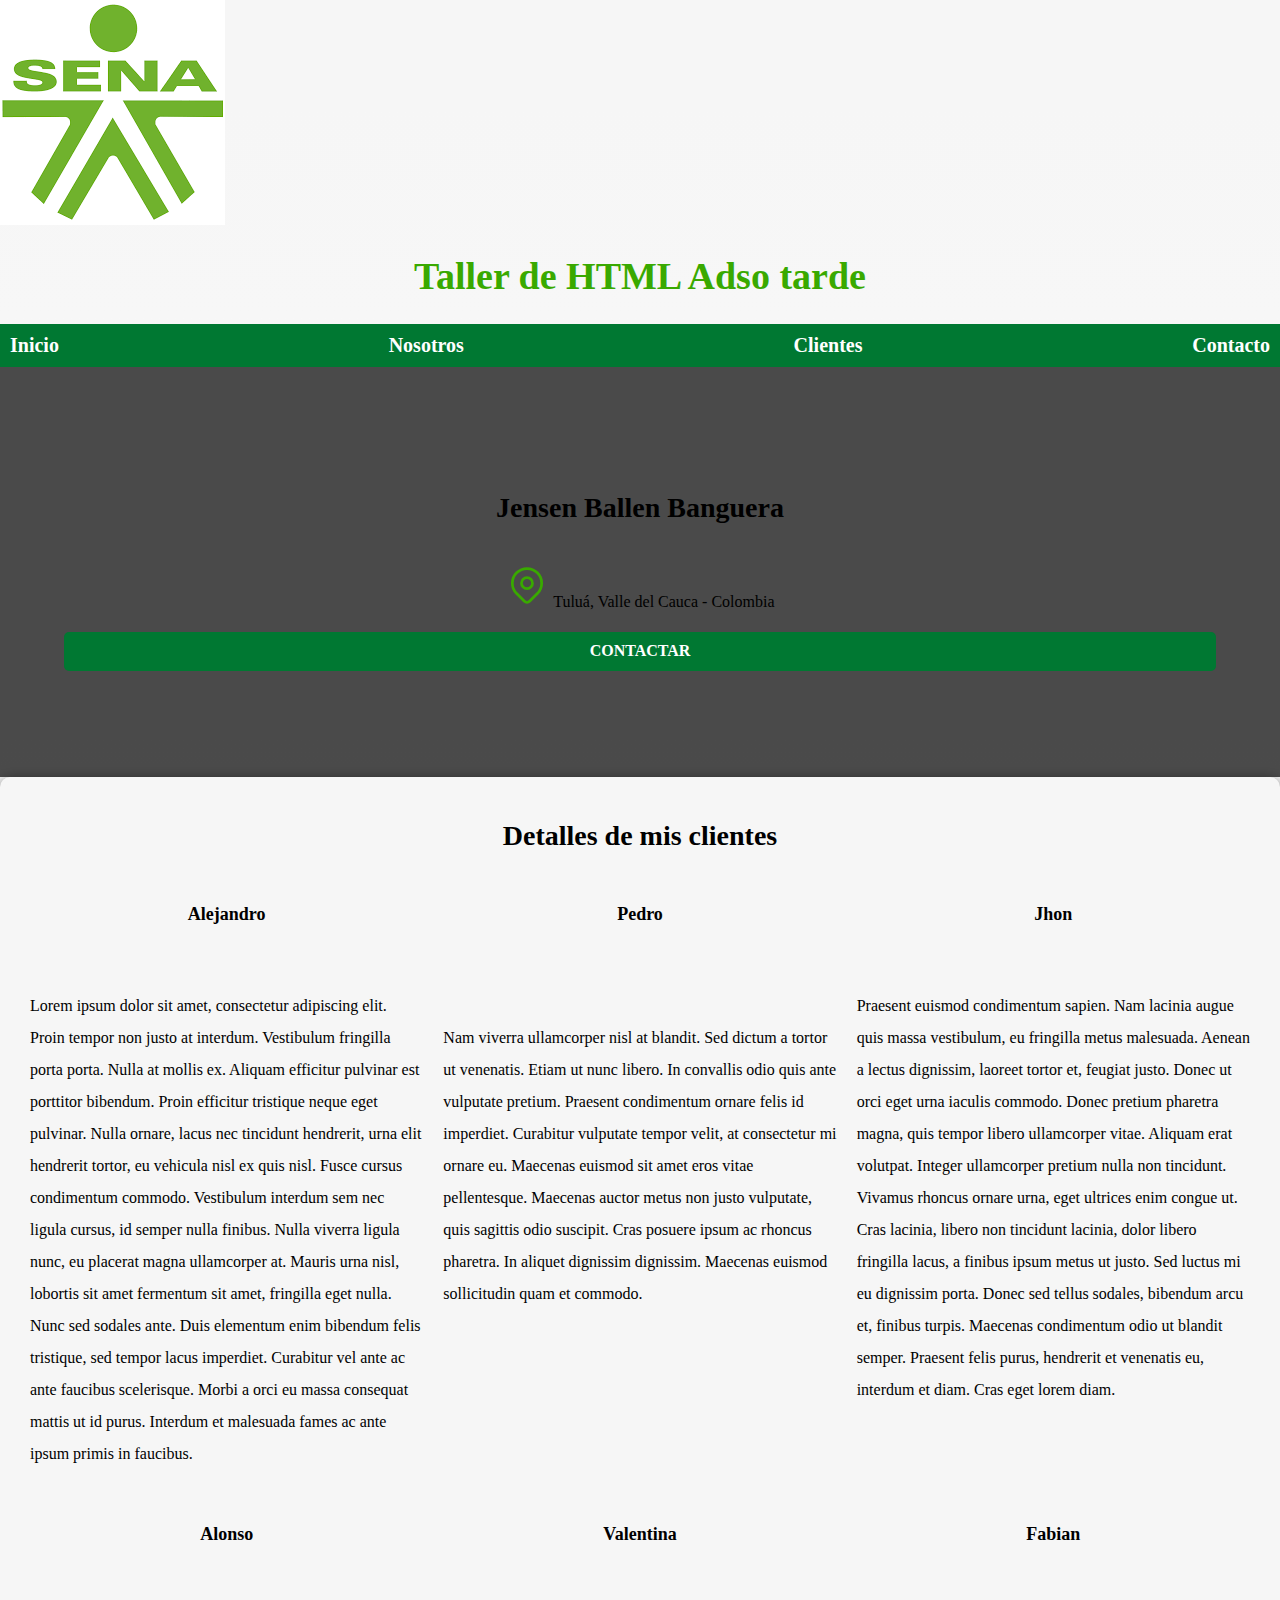
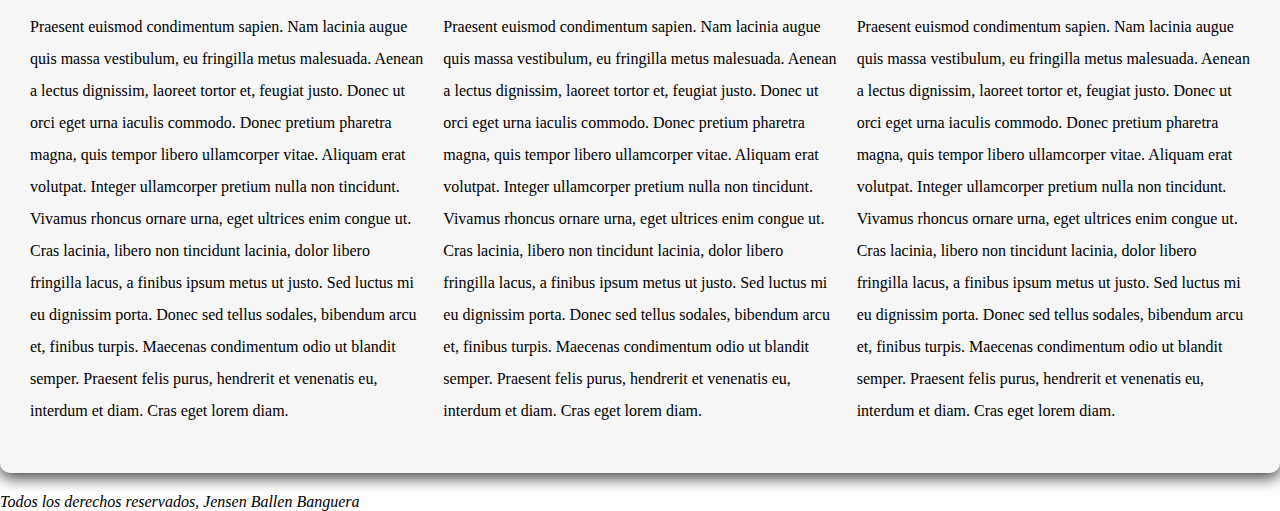
==== clientes.html @ 3464af14 "sena" ====
<!DOCTYPE html>
<html lang="en">

<head>
    <meta charset="UTF-8" />
    <meta name="viewport" content="width=device-width, initial-scale=1.0" />
    <title>HTML-AdsoT</title>
    <link rel="preload" href="css/style.css" as="style">
    <link rel="preload" href="css/normalize.css" as="style">
    <link rel="stylesheet" href="css/normalize.css">
    <link rel="stylesheet" href="css/style.css">
    <link rel="preconnect" href="https://fonts.googleapis.com">
    <link rel="preconnect" href="https://fonts.gstatic.com" crossorigin>
    <link href="https://fonts.googleapis.com/css2?family=Work+Sans:ital,wght@0,100..900;1,100..900&display=swap"
        rel="stylesheet">
</head>

<body>
    <header>
        <!--SE CONTINÚAN CON FORMULARIOS PARA EL VIERNES 13-->
        <img src="img/sena.png" alt="Logo_sena">
        <!--Encabezado-->
        <h1 class="titulo">Taller de HTML Adso tarde</h1>
    </header>
    <div class="nav-bg">
        <!--Barra de navegación-->
        <nav class="navegacion-principal contenedor">
            <a href="index.html">Inicio</a>
            <a href="nosotros.html">Nosotros</a>
            <a href="clientes.html">Clientes</a>
            <a href="contacto.html">Contacto</a>
        </nav>
    </div>
    <section class="fondo">
        <div class="contenido-fondo">
            <h2>Jensen Ballen Banguera</h2>
            <div class="ubicacion">
                <p>
                    <svg xmlns="http://www.w3.org/2000/svg" class="icon icon-tabler icon-tabler-map-pin" width="44"
                        height="44" viewBox="0 0 24 24" stroke-width="1.5" stroke="#39a900" fill="none"
                        stroke-linecap="round" stroke-linejoin="round">
                        <path stroke="none" d="M0 0h24v24H0z" fill="none" />
                        <path d="M9 11a3 3 0 1 0 6 0a3 3 0 0 0 -6 0" />
                        <path d="M17.657 16.657l-4.243 4.243a2 2 0 0 1 -2.827 0l-4.244 -4.243a8 8 0 1 1 11.314 0z" />
                    </svg>
                    Tuluá, Valle del Cauca - Colombia
                </p>
            </div>
            <a class="boton" href="#">Contactar</a>
    </section>
    </div>
    <!--Principal-->
    <main class="contenedor sombra">
        <h2>Detalles de mis clientes</h2>
        <div class="servicios">
            <section class="servicio">
                <h3>Alejandro</h3>
                <p>
                </p>
                <p>
                    Lorem ipsum dolor sit amet, consectetur adipiscing elit. Proin tempor non
                    justo at interdum. Vestibulum fringilla porta porta. Nulla at mollis ex.
                    Aliquam efficitur pulvinar est porttitor bibendum. Proin efficitur
                    tristique neque eget pulvinar. Nulla ornare, lacus nec tincidunt
                    hendrerit, urna elit hendrerit tortor, eu vehicula nisl ex quis nisl.
                    Fusce cursus condimentum commodo. Vestibulum interdum sem nec ligula
                    cursus, id semper nulla finibus. Nulla viverra ligula nunc, eu placerat
                    magna ullamcorper at. Mauris urna nisl, lobortis sit amet fermentum sit
                    amet, fringilla eget nulla. Nunc sed sodales ante. Duis elementum enim
                    bibendum felis tristique, sed tempor lacus imperdiet. Curabitur vel ante
                    ac ante faucibus scelerisque. Morbi a orci eu massa consequat mattis ut id
                    purus. Interdum et malesuada fames ac ante ipsum primis in faucibus.
                </p>
            </section>
            <section class="servicio">
                <h3>Pedro</h3>
                <p>
                </p>
                </svg>
                </p>
                <p>Nam viverra ullamcorper nisl at blandit. Sed dictum a tortor ut venenatis. Etiam ut nunc libero. In
                    convallis
                    odio quis ante vulputate pretium. Praesent condimentum ornare felis id imperdiet. Curabitur
                    vulputate
                    tempor
                    velit, at consectetur mi ornare eu. Maecenas euismod sit amet eros vitae pellentesque. Maecenas
                    auctor
                    metus
                    non
                    justo vulputate, quis sagittis odio suscipit. Cras posuere ipsum ac rhoncus pharetra. In aliquet
                    dignissim
                    dignissim. Maecenas euismod sollicitudin quam et commodo.</p>
            </section>
            <section class="servicio">
                <h3>Jhon</h3>
                <p>
                </p>
                <p>Praesent euismod condimentum sapien. Nam lacinia augue quis massa vestibulum, eu fringilla metus
                    malesuada.
                    Aenean a lectus dignissim, laoreet tortor et, feugiat justo. Donec ut orci eget urna iaculis
                    commodo.
                    Donec
                    pretium pharetra magna, quis tempor libero ullamcorper vitae. Aliquam erat volutpat. Integer
                    ullamcorper
                    pretium
                    nulla non tincidunt. Vivamus rhoncus ornare urna, eget ultrices enim congue ut. Cras lacinia, libero
                    non
                    tincidunt lacinia, dolor libero fringilla lacus, a finibus ipsum metus ut justo. Sed luctus mi eu
                    dignissim
                    porta. Donec sed tellus sodales, bibendum arcu et, finibus turpis. Maecenas condimentum odio ut
                    blandit
                    semper.
                    Praesent felis purus, hendrerit et venenatis eu, interdum et diam. Cras eget lorem diam.</p>
            </section>
            <section class="servicio">
                <h3>Alonso</h3>
                <p>
                </p>
                <p>Praesent euismod condimentum sapien. Nam lacinia augue quis massa vestibulum, eu fringilla metus
                    malesuada.
                    Aenean a lectus dignissim, laoreet tortor et, feugiat justo. Donec ut orci eget urna iaculis
                    commodo.
                    Donec
                    pretium pharetra magna, quis tempor libero ullamcorper vitae. Aliquam erat volutpat. Integer
                    ullamcorper
                    pretium
                    nulla non tincidunt. Vivamus rhoncus ornare urna, eget ultrices enim congue ut. Cras lacinia, libero
                    non
                    tincidunt lacinia, dolor libero fringilla lacus, a finibus ipsum metus ut justo. Sed luctus mi eu
                    dignissim
                    porta. Donec sed tellus sodales, bibendum arcu et, finibus turpis. Maecenas condimentum odio ut
                    blandit
                    semper.
                    Praesent felis purus, hendrerit et venenatis eu, interdum et diam. Cras eget lorem diam.</p>
            </section>
            <section class="servicio">
                <h3>Valentina</h3>
                <p>
                </p>
                <p>Praesent euismod condimentum sapien. Nam lacinia augue quis massa vestibulum, eu fringilla metus
                    malesuada.
                    Aenean a lectus dignissim, laoreet tortor et, feugiat justo. Donec ut orci eget urna iaculis
                    commodo.
                    Donec
                    pretium pharetra magna, quis tempor libero ullamcorper vitae. Aliquam erat volutpat. Integer
                    ullamcorper
                    pretium
                    nulla non tincidunt. Vivamus rhoncus ornare urna, eget ultrices enim congue ut. Cras lacinia, libero
                    non
                    tincidunt lacinia, dolor libero fringilla lacus, a finibus ipsum metus ut justo. Sed luctus mi eu
                    dignissim
                    porta. Donec sed tellus sodales, bibendum arcu et, finibus turpis. Maecenas condimentum odio ut
                    blandit
                    semper.
                    Praesent felis purus, hendrerit et venenatis eu, interdum et diam. Cras eget lorem diam.</p>
            </section>
            <section class="servicio">
                <h3>Fabian</h3>
                <p>
                </p>
                <p>Praesent euismod condimentum sapien. Nam lacinia augue quis massa vestibulum, eu fringilla metus
                    malesuada.
                    Aenean a lectus dignissim, laoreet tortor et, feugiat justo. Donec ut orci eget urna iaculis
                    commodo.
                    Donec
                    pretium pharetra magna, quis tempor libero ullamcorper vitae. Aliquam erat volutpat. Integer
                    ullamcorper
                    pretium
                    nulla non tincidunt. Vivamus rhoncus ornare urna, eget ultrices enim congue ut. Cras lacinia, libero
                    non
                    tincidunt lacinia, dolor libero fringilla lacus, a finibus ipsum metus ut justo. Sed luctus mi eu
                    dignissim
                    porta. Donec sed tellus sodales, bibendum arcu et, finibus turpis. Maecenas condimentum odio ut
                    blandit
                    semper.
                    Praesent felis purus, hendrerit et venenatis eu, interdum et diam. Cras eget lorem diam.</p>
            </section>
            <!--Sección formulario-->
    </main>
    <!--Footer-->
    <footer>
        <i>Todos los derechos reservados, Jensen Ballen Banguera</i>
    </footer>
</body>
</html>
---- css/style.css ----
/*Pseudo-clases*/
:root {
    --blanco: #ffffff;
    --negro: #000000;
    --primario: #39a900;
    --secundario: #007832;
    --gris: #f6f6f6;
    --fuente-principal: 3.8rem;
}

html {
    font-size: 62.5%;
    box-sizing: border-box;
    scroll-snap-type: y mandatory;
}

*,
*:before,
*:after {
    box-sizing: inherit;
}

body {
    font-size: 16px;
    /* background-color: var(--primario); */
    background-image: linear-gradient(to bottom, var(--gris) 5%, var(--blanco) 95%);
}

h1 {
    color: var(--primario);
    text-align: center;
    font-size: 3.8rem;
}

h2 {
    font-size: 2.8rem;
}

h3 {
    font-size: 1.8rem;
}

h1,
h2,
h3 {
    text-align: center;
}

p {}



h3 {
    color: var(--negro);
}

span {
    font-size: 2rem;
    /*1rem = 10px*/
    color: var(--secundario);
}

/* .titulo{
    text-align: center;
    font-size: 3.8rem;
    color: var(--primario);
    font-family: "Work Sans", sans-serif;
} */

.titulo span {
    font-size: 2rem;
}

.navegacion-principal {
    background-color: var(--secundario);
    padding: 1rem;
    display: flex;
    flex-direction: column;
    align-items: center;
    /* justify-content: space-between; */
}

.navegacion-principal a {
    display: block;
    color: var(--blanco);
    text-decoration: none;
    font-size: 2rem;
    font-weight: bold;
}

.navegacion-principal a:hover {
    background-color: var(--primario);
    color: var(--negro);
}


.contenedor {
    max-width: 100%;
    /* margin-top: 0;
    margin-right: auto;
    margin-bottom: 0;
    margin-left: auto;
    margin: 0, auto, 0, auto;*/
    margin: 0, auto;
}

.nav-bg {
    background-color: var(--secundario);
}

.fondo {
    background-image: url(../img/senaclem.jpg);
    background-repeat: no-repeat;
    background-size: cover;
    height: 410px;
    position: relative;
    top: 0;
}

.contenido-fondo {
    position: absolute;
    background-color: rgba(0, 0, 0, 0.7);
    /*para navegadores viejos*/
    background-color: rgba(0 0 0 / 70%);
    /*Esta forma es similar a la anterior 
    pero esta es para los navegadores nuevos*/
    width: 100%;
    height: 100%;
    display: flex;
    flex-direction: column;
    align-items: center;
    justify-content: center;
}

.ubicacion {
    display: flex;
    align-items: flex-end;
}

.boton {
    background-color: var(--secundario);
    color: var(--blanco);
    padding: 1rem 3rem;
    text-decoration: none;
    text-transform: uppercase;
    font-weight: bold;
    border-radius: .5rem;
    width: 90%;
    text-align: center;
    margin: .5rem;
    border: none;
}

.boton:hover{
    cursor: pointer;
    background-color: var(--primario);
}

.emviar .boton{
    width: 100%;

}

.sombra {
    -webkit-box-shadow: 0px 5px 15px 0px rgba(0, 0, 0, 0.75);
    -moz-box-shadow: 0px 5px 15px 0px rgba(0, 0, 0, 0.75);
    box-shadow: 0px 5px 15px 0px rgba(0, 0, 0, 0.75);
    background-color: var(--gris);
    padding: 2rem;
    margin-bottom: 2rem;
    border-radius: 1rem;
}

.servicios {
    display: grid;
    /* grid-template-columns: 300px 300pc;
    grid-template-rows: 200px 800px; */
    /* grid: 500px 800px / 300px 300px;*/
    /*forma resumida para hacerlo */
    /* grid-template-columns: 33.3% 33.3% 33.3%;esta forma es para cada columna */
    /* grid-template-columns: 1fr 1fr 1fr; */
    /* grid-template-columns: repeat(3, 1fr); */
}

.servicio {
    display: flex;
    flex-direction: column;
    align-items: center;
    padding: 1rem;
}

.servicios .navegacion-principal .contacto{
    scroll-snap-align: center;
    scroll-snap-stop: always;
} 

.formulario {
    border: none;
    background-color: var(--blanco);
    width: min (60 rem, 100%);
    margin: 0 auto;
    padding: 2 rem;
    border-radius: 1rem;
}

.formulario legend {
    text-align: center;
    font-size: 1.8rem;
    text-transform: uppercase;
    font-weight: 700;
    margin-bottom: 2rem;
    color: var(--secundario);

}

.contenedor-campos {
    display: grid;
    grid-template-columns: 2,1fr;
    column-gap: 1rem;

}

.campo {
    margin-bottom: 1rem;
}

.campo label {
    color: var(--secundario);
    font-weight: bold;
    margin-bottom: .5rem;
    display: block;
}

.campo input, textarea{
    background-color: var(--gris);
}

.campo input [type="text"]{
    background-color: var(--gris);
}

.input-text{
    width: 100%;
    border: none;
    padding: 1.5rem;
    border-radius: .5rem;
}

.servicio .iconos {
    height: 8rem;
    width: 8rem;
    background-color: var(--secundario);
    border-radius: 50%;
    display: flex;
    justify-content: space-evenly;
    align-items: center;
}

.servicio h2 {}

.servicio p {
    line-height: 2;
}

.iconos {}

.campo textarea{
    height: 20rem;

}


@media (min-width: 488px) {}

@media (min-width: 780px) {
    body {
        background-color: cornflowerblue;
    }
    .contenedor-campos{
        display: grid;
        grid-template-columns: repeat(2,1fr);
        grid-template-rows: auto auto 20rem;
        column-gap: 1rem;
        padding: 1rem;
        margin-bottom: 1.5rem;
    }
    
    .navegacion-principal {
        flex-direction: row;
        justify-content: space-between;
    }

    .servicios {
        display: grid;

        grid-template-columns: repeat(3, 1fr);
    }

    .campo:nth-child(3), .campo:nth-child(4){
        grid-column: 1 / 3;
    }
}

@media (min-width: 1020px) {}

@media (min-width: 1120px) {}
---- css/style.css ----
/*Pseudo-clases*/
:root {
    --blanco: #ffffff;
    --negro: #000000;
    --primario: #39a900;
    --secundario: #007832;
    --gris: #f6f6f6;
    --fuente-principal: 3.8rem;
}

html {
    font-size: 62.5%;
    box-sizing: border-box;
    scroll-snap-type: y mandatory;
}

*,
*:before,
*:after {
    box-sizing: inherit;
}

body {
    font-size: 16px;
    /* background-color: var(--primario); */
    background-image: linear-gradient(to bottom, var(--gris) 5%, var(--blanco) 95%);
}

h1 {
    color: var(--primario);
    text-align: center;
    font-size: 3.8rem;
}

h2 {
    font-size: 2.8rem;
}

h3 {
    font-size: 1.8rem;
}

h1,
h2,
h3 {
    text-align: center;
}

p {}



h3 {
    color: var(--negro);
}

span {
    font-size: 2rem;
    /*1rem = 10px*/
    color: var(--secundario);
}

/* .titulo{
    text-align: center;
    font-size: 3.8rem;
    color: var(--primario);
    font-family: "Work Sans", sans-serif;
} */

.titulo span {
    font-size: 2rem;
}

.navegacion-principal {
    background-color: var(--secundario);
    padding: 1rem;
    display: flex;
    flex-direction: column;
    align-items: center;
    /* justify-content: space-between; */
}

.navegacion-principal a {
    display: block;
    color: var(--blanco);
    text-decoration: none;
    font-size: 2rem;
    font-weight: bold;
}

.navegacion-principal a:hover {
    background-color: var(--primario);
    color: var(--negro);
}


.contenedor {
    max-width: 100%;
    /* margin-top: 0;
    margin-right: auto;
    margin-bottom: 0;
    margin-left: auto;
    margin: 0, auto, 0, auto;*/
    margin: 0, auto;
}

.nav-bg {
    background-color: var(--secundario);
}

.fondo {
    background-image: url(../img/senaclem.jpg);
    background-repeat: no-repeat;
    background-size: cover;
    height: 410px;
    position: relative;
    top: 0;
}

.contenido-fondo {
    position: absolute;
    background-color: rgba(0, 0, 0, 0.7);
    /*para navegadores viejos*/
    background-color: rgba(0 0 0 / 70%);
    /*Esta forma es similar a la anterior 
    pero esta es para los navegadores nuevos*/
    width: 100%;
    height: 100%;
    display: flex;
    flex-direction: column;
    align-items: center;
    justify-content: center;
}

.ubicacion {
    display: flex;
    align-items: flex-end;
}

.boton {
    background-color: var(--secundario);
    color: var(--blanco);
    padding: 1rem 3rem;
    text-decoration: none;
    text-transform: uppercase;
    font-weight: bold;
    border-radius: .5rem;
    width: 90%;
    text-align: center;
    margin: .5rem;
    border: none;
}

.boton:hover{
    cursor: pointer;
    background-color: var(--primario);
}

.emviar .boton{
    width: 100%;

}

.sombra {
    -webkit-box-shadow: 0px 5px 15px 0px rgba(0, 0, 0, 0.75);
    -moz-box-shadow: 0px 5px 15px 0px rgba(0, 0, 0, 0.75);
    box-shadow: 0px 5px 15px 0px rgba(0, 0, 0, 0.75);
    background-color: var(--gris);
    padding: 2rem;
    margin-bottom: 2rem;
    border-radius: 1rem;
}

.servicios {
    display: grid;
    /* grid-template-columns: 300px 300pc;
    grid-template-rows: 200px 800px; */
    /* grid: 500px 800px / 300px 300px;*/
    /*forma resumida para hacerlo */
    /* grid-template-columns: 33.3% 33.3% 33.3%;esta forma es para cada columna */
    /* grid-template-columns: 1fr 1fr 1fr; */
    /* grid-template-columns: repeat(3, 1fr); */
}

.servicio {
    display: flex;
    flex-direction: column;
    align-items: center;
    padding: 1rem;
}

.servicios .navegacion-principal .contacto{
    scroll-snap-align: center;
    scroll-snap-stop: always;
} 

.formulario {
    border: none;
    background-color: var(--blanco);
    width: min (60 rem, 100%);
    margin: 0 auto;
    padding: 2 rem;
    border-radius: 1rem;
}

.formulario legend {
    text-align: center;
    font-size: 1.8rem;
    text-transform: uppercase;
    font-weight: 700;
    margin-bottom: 2rem;
    color: var(--secundario);

}

.contenedor-campos {
    display: grid;
    grid-template-columns: 2,1fr;
    column-gap: 1rem;

}

.campo {
    margin-bottom: 1rem;
}

.campo label {
    color: var(--secundario);
    font-weight: bold;
    margin-bottom: .5rem;
    display: block;
}

.campo input, textarea{
    background-color: var(--gris);
}

.campo input [type="text"]{
    background-color: var(--gris);
}

.input-text{
    width: 100%;
    border: none;
    padding: 1.5rem;
    border-radius: .5rem;
}

.servicio .iconos {
    height: 8rem;
    width: 8rem;
    background-color: var(--secundario);
    border-radius: 50%;
    display: flex;
    justify-content: space-evenly;
    align-items: center;
}

.servicio h2 {}

.servicio p {
    line-height: 2;
}

.iconos {}

.campo textarea{
    height: 20rem;

}


@media (min-width: 488px) {}

@media (min-width: 780px) {
    body {
        background-color: cornflowerblue;
    }
    .contenedor-campos{
        display: grid;
        grid-template-columns: repeat(2,1fr);
        grid-template-rows: auto auto 20rem;
        column-gap: 1rem;
        padding: 1rem;
        margin-bottom: 1.5rem;
    }
    
    .navegacion-principal {
        flex-direction: row;
        justify-content: space-between;
    }

    .servicios {
        display: grid;

        grid-template-columns: repeat(3, 1fr);
    }

    .campo:nth-child(3), .campo:nth-child(4){
        grid-column: 1 / 3;
    }
}

@media (min-width: 1020px) {}

@media (min-width: 1120px) {}
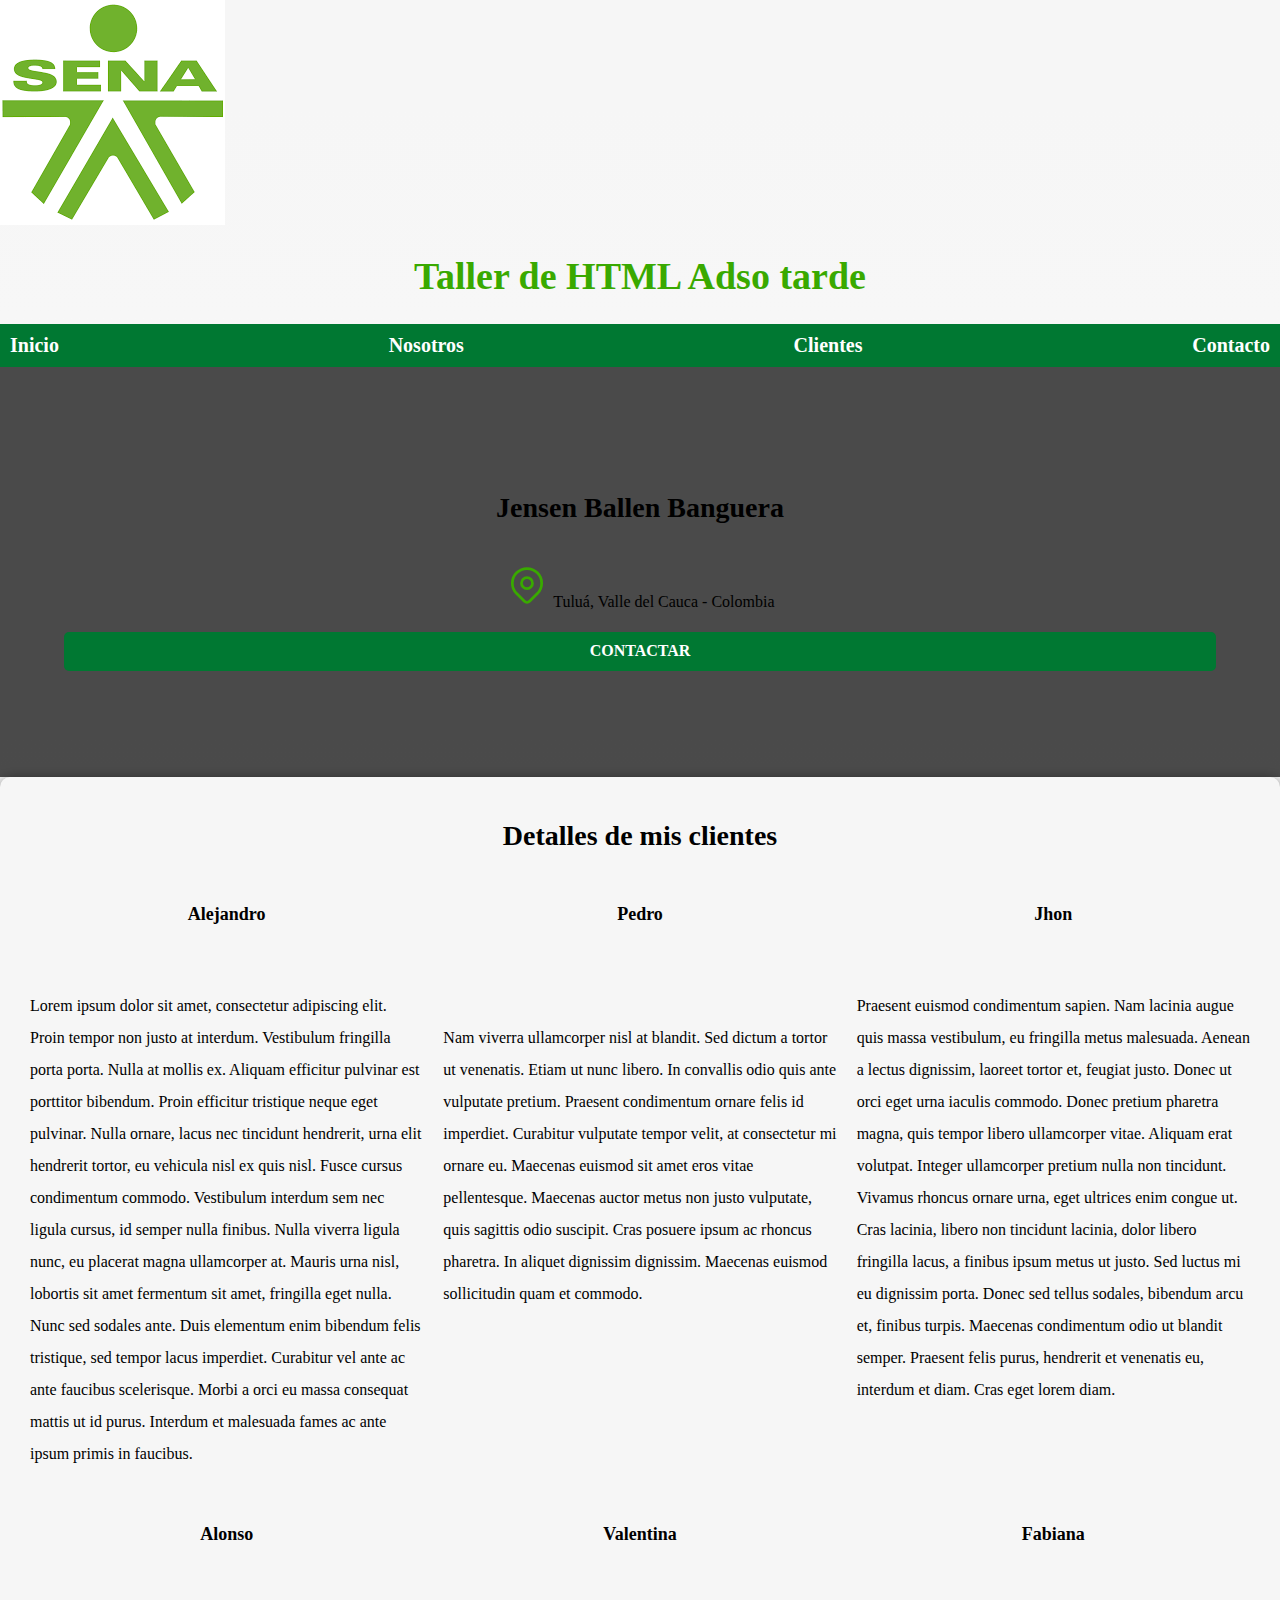
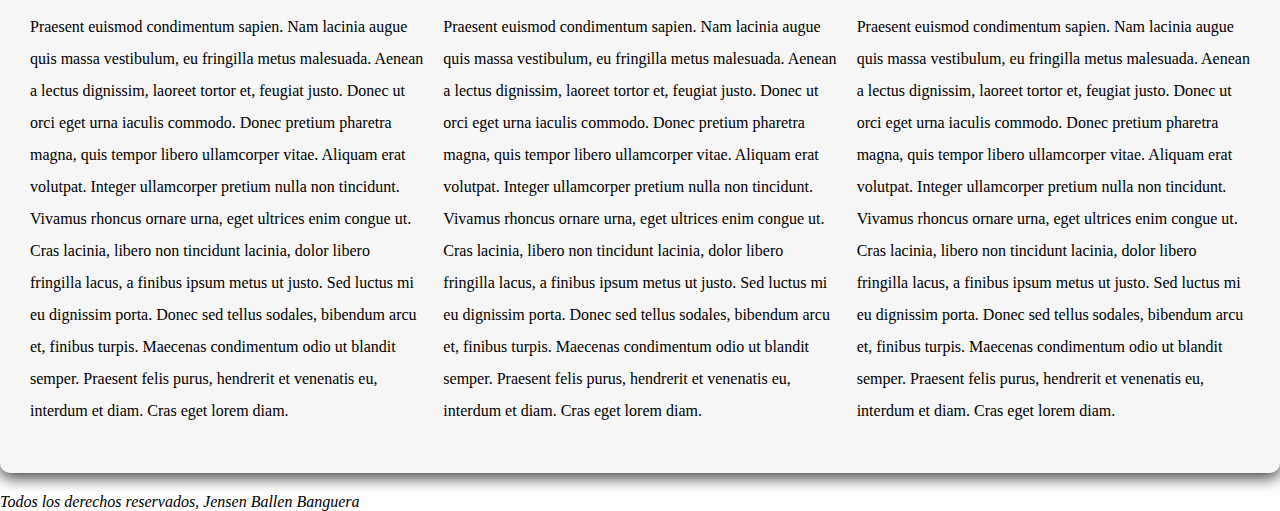
==== commit ac6a047e: "todo bien" ====
--- a/clientes.html
+++ b/clientes.html
@@ -1,185 +1,185 @@
-<!DOCTYPE html>
-<html lang="en">
-
-<head>
-    <meta charset="UTF-8" />
-    <meta name="viewport" content="width=device-width, initial-scale=1.0" />
-    <title>HTML-AdsoT</title>
-    <link rel="preload" href="css/style.css" as="style">
-    <link rel="preload" href="css/normalize.css" as="style">
-    <link rel="stylesheet" href="css/normalize.css">
-    <link rel="stylesheet" href="css/style.css">
-    <link rel="preconnect" href="https://fonts.googleapis.com">
-    <link rel="preconnect" href="https://fonts.gstatic.com" crossorigin>
-    <link href="https://fonts.googleapis.com/css2?family=Work+Sans:ital,wght@0,100..900;1,100..900&display=swap"
-        rel="stylesheet">
-</head>
-
-<body>
-    <header>
-        <!--SE CONTINÚAN CON FORMULARIOS PARA EL VIERNES 13-->
-        <img src="img/sena.png" alt="Logo_sena">
-        <!--Encabezado-->
-        <h1 class="titulo">Taller de HTML Adso tarde</h1>
-    </header>
-    <div class="nav-bg">
-        <!--Barra de navegación-->
-        <nav class="navegacion-principal contenedor">
-            <a href="index.html">Inicio</a>
-            <a href="nosotros.html">Nosotros</a>
-            <a href="clientes.html">Clientes</a>
-            <a href="contacto.html">Contacto</a>
-        </nav>
-    </div>
-    <section class="fondo">
-        <div class="contenido-fondo">
-            <h2>Jensen Ballen Banguera</h2>
-            <div class="ubicacion">
-                <p>
-                    <svg xmlns="http://www.w3.org/2000/svg" class="icon icon-tabler icon-tabler-map-pin" width="44"
-                        height="44" viewBox="0 0 24 24" stroke-width="1.5" stroke="#39a900" fill="none"
-                        stroke-linecap="round" stroke-linejoin="round">
-                        <path stroke="none" d="M0 0h24v24H0z" fill="none" />
-                        <path d="M9 11a3 3 0 1 0 6 0a3 3 0 0 0 -6 0" />
-                        <path d="M17.657 16.657l-4.243 4.243a2 2 0 0 1 -2.827 0l-4.244 -4.243a8 8 0 1 1 11.314 0z" />
-                    </svg>
-                    Tuluá, Valle del Cauca - Colombia
-                </p>
-            </div>
-            <a class="boton" href="#">Contactar</a>
-    </section>
-    </div>
-    <!--Principal-->
-    <main class="contenedor sombra">
-        <h2>Detalles de mis clientes</h2>
-        <div class="servicios">
-            <section class="servicio">
-                <h3>Alejandro</h3>
-                <p>
-                </p>
-                <p>
-                    Lorem ipsum dolor sit amet, consectetur adipiscing elit. Proin tempor non
-                    justo at interdum. Vestibulum fringilla porta porta. Nulla at mollis ex.
-                    Aliquam efficitur pulvinar est porttitor bibendum. Proin efficitur
-                    tristique neque eget pulvinar. Nulla ornare, lacus nec tincidunt
-                    hendrerit, urna elit hendrerit tortor, eu vehicula nisl ex quis nisl.
-                    Fusce cursus condimentum commodo. Vestibulum interdum sem nec ligula
-                    cursus, id semper nulla finibus. Nulla viverra ligula nunc, eu placerat
-                    magna ullamcorper at. Mauris urna nisl, lobortis sit amet fermentum sit
-                    amet, fringilla eget nulla. Nunc sed sodales ante. Duis elementum enim
-                    bibendum felis tristique, sed tempor lacus imperdiet. Curabitur vel ante
-                    ac ante faucibus scelerisque. Morbi a orci eu massa consequat mattis ut id
-                    purus. Interdum et malesuada fames ac ante ipsum primis in faucibus.
-                </p>
-            </section>
-            <section class="servicio">
-                <h3>Pedro</h3>
-                <p>
-                </p>
-                </svg>
-                </p>
-                <p>Nam viverra ullamcorper nisl at blandit. Sed dictum a tortor ut venenatis. Etiam ut nunc libero. In
-                    convallis
-                    odio quis ante vulputate pretium. Praesent condimentum ornare felis id imperdiet. Curabitur
-                    vulputate
-                    tempor
-                    velit, at consectetur mi ornare eu. Maecenas euismod sit amet eros vitae pellentesque. Maecenas
-                    auctor
-                    metus
-                    non
-                    justo vulputate, quis sagittis odio suscipit. Cras posuere ipsum ac rhoncus pharetra. In aliquet
-                    dignissim
-                    dignissim. Maecenas euismod sollicitudin quam et commodo.</p>
-            </section>
-            <section class="servicio">
-                <h3>Jhon</h3>
-                <p>
-                </p>
-                <p>Praesent euismod condimentum sapien. Nam lacinia augue quis massa vestibulum, eu fringilla metus
-                    malesuada.
-                    Aenean a lectus dignissim, laoreet tortor et, feugiat justo. Donec ut orci eget urna iaculis
-                    commodo.
-                    Donec
-                    pretium pharetra magna, quis tempor libero ullamcorper vitae. Aliquam erat volutpat. Integer
-                    ullamcorper
-                    pretium
-                    nulla non tincidunt. Vivamus rhoncus ornare urna, eget ultrices enim congue ut. Cras lacinia, libero
-                    non
-                    tincidunt lacinia, dolor libero fringilla lacus, a finibus ipsum metus ut justo. Sed luctus mi eu
-                    dignissim
-                    porta. Donec sed tellus sodales, bibendum arcu et, finibus turpis. Maecenas condimentum odio ut
-                    blandit
-                    semper.
-                    Praesent felis purus, hendrerit et venenatis eu, interdum et diam. Cras eget lorem diam.</p>
-            </section>
-            <section class="servicio">
-                <h3>Alonso</h3>
-                <p>
-                </p>
-                <p>Praesent euismod condimentum sapien. Nam lacinia augue quis massa vestibulum, eu fringilla metus
-                    malesuada.
-                    Aenean a lectus dignissim, laoreet tortor et, feugiat justo. Donec ut orci eget urna iaculis
-                    commodo.
-                    Donec
-                    pretium pharetra magna, quis tempor libero ullamcorper vitae. Aliquam erat volutpat. Integer
-                    ullamcorper
-                    pretium
-                    nulla non tincidunt. Vivamus rhoncus ornare urna, eget ultrices enim congue ut. Cras lacinia, libero
-                    non
-                    tincidunt lacinia, dolor libero fringilla lacus, a finibus ipsum metus ut justo. Sed luctus mi eu
-                    dignissim
-                    porta. Donec sed tellus sodales, bibendum arcu et, finibus turpis. Maecenas condimentum odio ut
-                    blandit
-                    semper.
-                    Praesent felis purus, hendrerit et venenatis eu, interdum et diam. Cras eget lorem diam.</p>
-            </section>
-            <section class="servicio">
-                <h3>Valentina</h3>
-                <p>
-                </p>
-                <p>Praesent euismod condimentum sapien. Nam lacinia augue quis massa vestibulum, eu fringilla metus
-                    malesuada.
-                    Aenean a lectus dignissim, laoreet tortor et, feugiat justo. Donec ut orci eget urna iaculis
-                    commodo.
-                    Donec
-                    pretium pharetra magna, quis tempor libero ullamcorper vitae. Aliquam erat volutpat. Integer
-                    ullamcorper
-                    pretium
-                    nulla non tincidunt. Vivamus rhoncus ornare urna, eget ultrices enim congue ut. Cras lacinia, libero
-                    non
-                    tincidunt lacinia, dolor libero fringilla lacus, a finibus ipsum metus ut justo. Sed luctus mi eu
-                    dignissim
-                    porta. Donec sed tellus sodales, bibendum arcu et, finibus turpis. Maecenas condimentum odio ut
-                    blandit
-                    semper.
-                    Praesent felis purus, hendrerit et venenatis eu, interdum et diam. Cras eget lorem diam.</p>
-            </section>
-            <section class="servicio">
-                <h3>Fabian</h3>
-                <p>
-                </p>
-                <p>Praesent euismod condimentum sapien. Nam lacinia augue quis massa vestibulum, eu fringilla metus
-                    malesuada.
-                    Aenean a lectus dignissim, laoreet tortor et, feugiat justo. Donec ut orci eget urna iaculis
-                    commodo.
-                    Donec
-                    pretium pharetra magna, quis tempor libero ullamcorper vitae. Aliquam erat volutpat. Integer
-                    ullamcorper
-                    pretium
-                    nulla non tincidunt. Vivamus rhoncus ornare urna, eget ultrices enim congue ut. Cras lacinia, libero
-                    non
-                    tincidunt lacinia, dolor libero fringilla lacus, a finibus ipsum metus ut justo. Sed luctus mi eu
-                    dignissim
-                    porta. Donec sed tellus sodales, bibendum arcu et, finibus turpis. Maecenas condimentum odio ut
-                    blandit
-                    semper.
-                    Praesent felis purus, hendrerit et venenatis eu, interdum et diam. Cras eget lorem diam.</p>
-            </section>
-            <!--Sección formulario-->
-    </main>
-    <!--Footer-->
-    <footer>
-        <i>Todos los derechos reservados, Jensen Ballen Banguera</i>
-    </footer>
-</body>
+<!DOCTYPE html>
+<html lang="en">
+
+<head>
+    <meta charset="UTF-8" />
+    <meta name="viewport" content="width=device-width, initial-scale=1.0" />
+    <title>HTML-AdsoT</title>
+    <link rel="preload" href="css/style.css" as="style">
+    <link rel="preload" href="css/normalize.css" as="style">
+    <link rel="stylesheet" href="css/normalize.css">
+    <link rel="stylesheet" href="css/style.css">
+    <link rel="preconnect" href="https://fonts.googleapis.com">
+    <link rel="preconnect" href="https://fonts.gstatic.com" crossorigin>
+    <link href="https://fonts.googleapis.com/css2?family=Work+Sans:ital,wght@0,100..900;1,100..900&display=swap"
+        rel="stylesheet">
+</head>
+
+<body>
+    <header>
+        <!--SE CONTINÚAN CON FORMULARIOS PARA EL VIERNES 13-->
+        <img src="img/sena.png" alt="Logo_sena">
+        <!--Encabezado-->
+        <h1 class="titulo">Taller de HTML Adso tarde</h1>
+    </header>
+    <div class="nav-bg">
+        <!--Barra de navegación-->
+        <nav class="navegacion-principal contenedor">
+            <a href="index.html">Inicio</a>
+            <a href="nosotros.html">Nosotros</a>
+            <a href="clientes.html">Clientes</a>
+            <a href="contacto.html">Contacto</a>
+        </nav>
+    </div>
+    <section class="fondo">
+        <div class="contenido-fondo">
+            <h2>Jensen Ballen Banguera</h2>
+            <div class="ubicacion">
+                <p>
+                    <svg xmlns="http://www.w3.org/2000/svg" class="icon icon-tabler icon-tabler-map-pin" width="44"
+                        height="44" viewBox="0 0 24 24" stroke-width="1.5" stroke="#39a900" fill="none"
+                        stroke-linecap="round" stroke-linejoin="round">
+                        <path stroke="none" d="M0 0h24v24H0z" fill="none" />
+                        <path d="M9 11a3 3 0 1 0 6 0a3 3 0 0 0 -6 0" />
+                        <path d="M17.657 16.657l-4.243 4.243a2 2 0 0 1 -2.827 0l-4.244 -4.243a8 8 0 1 1 11.314 0z" />
+                    </svg>
+                    Tuluá, Valle del Cauca - Colombia
+                </p>
+            </div>
+            <a class="boton" href="#">Contactar</a>
+    </section>
+    </div>
+    <!--Principal-->
+    <main class="contenedor sombra">
+        <h2>Detalles de mis clientes</h2>
+        <div class="servicios">
+            <section class="servicio">
+                <h3>Alejandro</h3>
+                <p>
+                </p>
+                <p>
+                    Lorem ipsum dolor sit amet, consectetur adipiscing elit. Proin tempor non
+                    justo at interdum. Vestibulum fringilla porta porta. Nulla at mollis ex.
+                    Aliquam efficitur pulvinar est porttitor bibendum. Proin efficitur
+                    tristique neque eget pulvinar. Nulla ornare, lacus nec tincidunt
+                    hendrerit, urna elit hendrerit tortor, eu vehicula nisl ex quis nisl.
+                    Fusce cursus condimentum commodo. Vestibulum interdum sem nec ligula
+                    cursus, id semper nulla finibus. Nulla viverra ligula nunc, eu placerat
+                    magna ullamcorper at. Mauris urna nisl, lobortis sit amet fermentum sit
+                    amet, fringilla eget nulla. Nunc sed sodales ante. Duis elementum enim
+                    bibendum felis tristique, sed tempor lacus imperdiet. Curabitur vel ante
+                    ac ante faucibus scelerisque. Morbi a orci eu massa consequat mattis ut id
+                    purus. Interdum et malesuada fames ac ante ipsum primis in faucibus.
+                </p>
+            </section>
+            <section class="servicio">
+                <h3>Pedro</h3>
+                <p>
+                </p>
+                </svg>
+                </p>
+                <p>Nam viverra ullamcorper nisl at blandit. Sed dictum a tortor ut venenatis. Etiam ut nunc libero. In
+                    convallis
+                    odio quis ante vulputate pretium. Praesent condimentum ornare felis id imperdiet. Curabitur
+                    vulputate
+                    tempor
+                    velit, at consectetur mi ornare eu. Maecenas euismod sit amet eros vitae pellentesque. Maecenas
+                    auctor
+                    metus
+                    non
+                    justo vulputate, quis sagittis odio suscipit. Cras posuere ipsum ac rhoncus pharetra. In aliquet
+                    dignissim
+                    dignissim. Maecenas euismod sollicitudin quam et commodo.</p>
+            </section>
+            <section class="servicio">
+                <h3>Jhon</h3>
+                <p>
+                </p>
+                <p>Praesent euismod condimentum sapien. Nam lacinia augue quis massa vestibulum, eu fringilla metus
+                    malesuada.
+                    Aenean a lectus dignissim, laoreet tortor et, feugiat justo. Donec ut orci eget urna iaculis
+                    commodo.
+                    Donec
+                    pretium pharetra magna, quis tempor libero ullamcorper vitae. Aliquam erat volutpat. Integer
+                    ullamcorper
+                    pretium
+                    nulla non tincidunt. Vivamus rhoncus ornare urna, eget ultrices enim congue ut. Cras lacinia, libero
+                    non
+                    tincidunt lacinia, dolor libero fringilla lacus, a finibus ipsum metus ut justo. Sed luctus mi eu
+                    dignissim
+                    porta. Donec sed tellus sodales, bibendum arcu et, finibus turpis. Maecenas condimentum odio ut
+                    blandit
+                    semper.
+                    Praesent felis purus, hendrerit et venenatis eu, interdum et diam. Cras eget lorem diam.</p>
+            </section>
+            <section class="servicio">
+                <h3>Alonso</h3>
+                <p>
+                </p>
+                <p>Praesent euismod condimentum sapien. Nam lacinia augue quis massa vestibulum, eu fringilla metus
+                    malesuada.
+                    Aenean a lectus dignissim, laoreet tortor et, feugiat justo. Donec ut orci eget urna iaculis
+                    commodo.
+                    Donec
+                    pretium pharetra magna, quis tempor libero ullamcorper vitae. Aliquam erat volutpat. Integer
+                    ullamcorper
+                    pretium
+                    nulla non tincidunt. Vivamus rhoncus ornare urna, eget ultrices enim congue ut. Cras lacinia, libero
+                    non
+                    tincidunt lacinia, dolor libero fringilla lacus, a finibus ipsum metus ut justo. Sed luctus mi eu
+                    dignissim
+                    porta. Donec sed tellus sodales, bibendum arcu et, finibus turpis. Maecenas condimentum odio ut
+                    blandit
+                    semper.
+                    Praesent felis purus, hendrerit et venenatis eu, interdum et diam. Cras eget lorem diam.</p>
+            </section>
+            <section class="servicio">
+                <h3>Valentina</h3>
+                <p>
+                </p>
+                <p>Praesent euismod condimentum sapien. Nam lacinia augue quis massa vestibulum, eu fringilla metus
+                    malesuada.
+                    Aenean a lectus dignissim, laoreet tortor et, feugiat justo. Donec ut orci eget urna iaculis
+                    commodo.
+                    Donec
+                    pretium pharetra magna, quis tempor libero ullamcorper vitae. Aliquam erat volutpat. Integer
+                    ullamcorper
+                    pretium
+                    nulla non tincidunt. Vivamus rhoncus ornare urna, eget ultrices enim congue ut. Cras lacinia, libero
+                    non
+                    tincidunt lacinia, dolor libero fringilla lacus, a finibus ipsum metus ut justo. Sed luctus mi eu
+                    dignissim
+                    porta. Donec sed tellus sodales, bibendum arcu et, finibus turpis. Maecenas condimentum odio ut
+                    blandit
+                    semper.
+                    Praesent felis purus, hendrerit et venenatis eu, interdum et diam. Cras eget lorem diam.</p>
+            </section>
+            <section class="servicio">
+                <h3>Fabiana</h3>
+                <p>
+                </p>
+                <p>Praesent euismod condimentum sapien. Nam lacinia augue quis massa vestibulum, eu fringilla metus
+                    malesuada.
+                    Aenean a lectus dignissim, laoreet tortor et, feugiat justo. Donec ut orci eget urna iaculis
+                    commodo.
+                    Donec
+                    pretium pharetra magna, quis tempor libero ullamcorper vitae. Aliquam erat volutpat. Integer
+                    ullamcorper
+                    pretium
+                    nulla non tincidunt. Vivamus rhoncus ornare urna, eget ultrices enim congue ut. Cras lacinia, libero
+                    non
+                    tincidunt lacinia, dolor libero fringilla lacus, a finibus ipsum metus ut justo. Sed luctus mi eu
+                    dignissim
+                    porta. Donec sed tellus sodales, bibendum arcu et, finibus turpis. Maecenas condimentum odio ut
+                    blandit
+                    semper.
+                    Praesent felis purus, hendrerit et venenatis eu, interdum et diam. Cras eget lorem diam.</p>
+            </section>
+            <!--Sección formulario-->
+    </main>
+    <!--Footer-->
+    <footer>
+        <i>Todos los derechos reservados, Jensen Ballen Banguera</i>
+    </footer>
+</body>
 </html>--- a/css/style.css
+++ b/css/style.css
@@ -1,306 +1,306 @@
-/*Pseudo-clases*/
-:root {
-    --blanco: #ffffff;
-    --negro: #000000;
-    --primario: #39a900;
-    --secundario: #007832;
-    --gris: #f6f6f6;
-    --fuente-principal: 3.8rem;
-}
-
-html {
-    font-size: 62.5%;
-    box-sizing: border-box;
-    scroll-snap-type: y mandatory;
-}
-
-*,
-*:before,
-*:after {
-    box-sizing: inherit;
-}
-
-body {
-    font-size: 16px;
-    /* background-color: var(--primario); */
-    background-image: linear-gradient(to bottom, var(--gris) 5%, var(--blanco) 95%);
-}
-
-h1 {
-    color: var(--primario);
-    text-align: center;
-    font-size: 3.8rem;
-}
-
-h2 {
-    font-size: 2.8rem;
-}
-
-h3 {
-    font-size: 1.8rem;
-}
-
-h1,
-h2,
-h3 {
-    text-align: center;
-}
-
-p {}
-
-
-
-h3 {
-    color: var(--negro);
-}
-
-span {
-    font-size: 2rem;
-    /*1rem = 10px*/
-    color: var(--secundario);
-}
-
-/* .titulo{
-    text-align: center;
-    font-size: 3.8rem;
-    color: var(--primario);
-    font-family: "Work Sans", sans-serif;
-} */
-
-.titulo span {
-    font-size: 2rem;
-}
-
-.navegacion-principal {
-    background-color: var(--secundario);
-    padding: 1rem;
-    display: flex;
-    flex-direction: column;
-    align-items: center;
-    /* justify-content: space-between; */
-}
-
-.navegacion-principal a {
-    display: block;
-    color: var(--blanco);
-    text-decoration: none;
-    font-size: 2rem;
-    font-weight: bold;
-}
-
-.navegacion-principal a:hover {
-    background-color: var(--primario);
-    color: var(--negro);
-}
-
-
-.contenedor {
-    max-width: 100%;
-    /* margin-top: 0;
-    margin-right: auto;
-    margin-bottom: 0;
-    margin-left: auto;
-    margin: 0, auto, 0, auto;*/
-    margin: 0, auto;
-}
-
-.nav-bg {
-    background-color: var(--secundario);
-}
-
-.fondo {
-    background-image: url(../img/senaclem.jpg);
-    background-repeat: no-repeat;
-    background-size: cover;
-    height: 410px;
-    position: relative;
-    top: 0;
-}
-
-.contenido-fondo {
-    position: absolute;
-    background-color: rgba(0, 0, 0, 0.7);
-    /*para navegadores viejos*/
-    background-color: rgba(0 0 0 / 70%);
-    /*Esta forma es similar a la anterior 
-    pero esta es para los navegadores nuevos*/
-    width: 100%;
-    height: 100%;
-    display: flex;
-    flex-direction: column;
-    align-items: center;
-    justify-content: center;
-}
-
-.ubicacion {
-    display: flex;
-    align-items: flex-end;
-}
-
-.boton {
-    background-color: var(--secundario);
-    color: var(--blanco);
-    padding: 1rem 3rem;
-    text-decoration: none;
-    text-transform: uppercase;
-    font-weight: bold;
-    border-radius: .5rem;
-    width: 90%;
-    text-align: center;
-    margin: .5rem;
-    border: none;
-}
-
-.boton:hover{
-    cursor: pointer;
-    background-color: var(--primario);
-}
-
-.emviar .boton{
-    width: 100%;
-
-}
-
-.sombra {
-    -webkit-box-shadow: 0px 5px 15px 0px rgba(0, 0, 0, 0.75);
-    -moz-box-shadow: 0px 5px 15px 0px rgba(0, 0, 0, 0.75);
-    box-shadow: 0px 5px 15px 0px rgba(0, 0, 0, 0.75);
-    background-color: var(--gris);
-    padding: 2rem;
-    margin-bottom: 2rem;
-    border-radius: 1rem;
-}
-
-.servicios {
-    display: grid;
-    /* grid-template-columns: 300px 300pc;
-    grid-template-rows: 200px 800px; */
-    /* grid: 500px 800px / 300px 300px;*/
-    /*forma resumida para hacerlo */
-    /* grid-template-columns: 33.3% 33.3% 33.3%;esta forma es para cada columna */
-    /* grid-template-columns: 1fr 1fr 1fr; */
-    /* grid-template-columns: repeat(3, 1fr); */
-}
-
-.servicio {
-    display: flex;
-    flex-direction: column;
-    align-items: center;
-    padding: 1rem;
-}
-
-.servicios .navegacion-principal .contacto{
-    scroll-snap-align: center;
-    scroll-snap-stop: always;
-} 
-
-.formulario {
-    border: none;
-    background-color: var(--blanco);
-    width: min (60 rem, 100%);
-    margin: 0 auto;
-    padding: 2 rem;
-    border-radius: 1rem;
-}
-
-.formulario legend {
-    text-align: center;
-    font-size: 1.8rem;
-    text-transform: uppercase;
-    font-weight: 700;
-    margin-bottom: 2rem;
-    color: var(--secundario);
-
-}
-
-.contenedor-campos {
-    display: grid;
-    grid-template-columns: 2,1fr;
-    column-gap: 1rem;
-
-}
-
-.campo {
-    margin-bottom: 1rem;
-}
-
-.campo label {
-    color: var(--secundario);
-    font-weight: bold;
-    margin-bottom: .5rem;
-    display: block;
-}
-
-.campo input, textarea{
-    background-color: var(--gris);
-}
-
-.campo input [type="text"]{
-    background-color: var(--gris);
-}
-
-.input-text{
-    width: 100%;
-    border: none;
-    padding: 1.5rem;
-    border-radius: .5rem;
-}
-
-.servicio .iconos {
-    height: 8rem;
-    width: 8rem;
-    background-color: var(--secundario);
-    border-radius: 50%;
-    display: flex;
-    justify-content: space-evenly;
-    align-items: center;
-}
-
-.servicio h2 {}
-
-.servicio p {
-    line-height: 2;
-}
-
-.iconos {}
-
-.campo textarea{
-    height: 20rem;
-
-}
-
-
-@media (min-width: 488px) {}
-
-@media (min-width: 780px) {
-    body {
-        background-color: cornflowerblue;
-    }
-    .contenedor-campos{
-        display: grid;
-        grid-template-columns: repeat(2,1fr);
-        grid-template-rows: auto auto 20rem;
-        column-gap: 1rem;
-        padding: 1rem;
-        margin-bottom: 1.5rem;
-    }
-    
-    .navegacion-principal {
-        flex-direction: row;
-        justify-content: space-between;
-    }
-
-    .servicios {
-        display: grid;
-
-        grid-template-columns: repeat(3, 1fr);
-    }
-
-    .campo:nth-child(3), .campo:nth-child(4){
-        grid-column: 1 / 3;
-    }
-}
-
-@media (min-width: 1020px) {}
-
+/*Pseudo-clases*/
+:root {
+    --blanco: #ffffff;
+    --negro: #000000;
+    --primario: #39a900;
+    --secundario: #007832;
+    --gris: #f6f6f6;
+    --fuente-principal: 3.8rem;
+}
+
+html {
+    font-size: 62.5%;
+    box-sizing: border-box;
+    scroll-snap-type: y mandatory;
+}
+
+*,
+*:before,
+*:after {
+    box-sizing: inherit;
+}
+
+body {
+    font-size: 16px;
+    /* background-color: var(--primario); */
+    background-image: linear-gradient(to bottom, var(--gris) 5%, var(--blanco) 95%);
+}
+
+h1 {
+    color: var(--primario);
+    text-align: center;
+    font-size: 3.8rem;
+}
+
+h2 {
+    font-size: 2.8rem;
+}
+
+h3 {
+    font-size: 1.8rem;
+}
+
+h1,
+h2,
+h3 {
+    text-align: center;
+}
+
+p {}
+
+
+
+h3 {
+    color: var(--negro);
+}
+
+span {
+    font-size: 2rem;
+    /*1rem = 10px*/
+    color: var(--secundario);
+}
+
+/* .titulo{
+    text-align: center;
+    font-size: 3.8rem;
+    color: var(--primario);
+    font-family: "Work Sans", sans-serif;
+} */
+
+.titulo span {
+    font-size: 2rem;
+}
+
+.navegacion-principal {
+    background-color: var(--secundario);
+    padding: 1rem;
+    display: flex;
+    flex-direction: column;
+    align-items: center;
+    /* justify-content: space-between; */
+}
+
+.navegacion-principal a {
+    display: block;
+    color: var(--blanco);
+    text-decoration: none;
+    font-size: 2rem;
+    font-weight: bold;
+}
+
+.navegacion-principal a:hover {
+    background-color: var(--primario);
+    color: var(--negro);
+}
+
+
+.contenedor {
+    max-width: 100%;
+    /* margin-top: 0;
+    margin-right: auto;
+    margin-bottom: 0;
+    margin-left: auto;
+    margin: 0, auto, 0, auto;*/
+    margin: 0, auto;
+}
+
+.nav-bg {
+    background-color: var(--secundario);
+}
+
+.fondo {
+    background-image: url(../img/senaclem.jpg);
+    background-repeat: no-repeat;
+    background-size: cover;
+    height: 410px;
+    position: relative;
+    top: 0;
+}
+
+.contenido-fondo {
+    position: absolute;
+    background-color: rgba(0, 0, 0, 0.7);
+    /*para navegadores viejos*/
+    background-color: rgba(0 0 0 / 70%);
+    /*Esta forma es similar a la anterior 
+    pero esta es para los navegadores nuevos*/
+    width: 100%;
+    height: 100%;
+    display: flex;
+    flex-direction: column;
+    align-items: center;
+    justify-content: center;
+}
+
+.ubicacion {
+    display: flex;
+    align-items: flex-end;
+}
+
+.boton {
+    background-color: var(--secundario);
+    color: var(--blanco);
+    padding: 1rem 3rem;
+    text-decoration: none;
+    text-transform: uppercase;
+    font-weight: bold;
+    border-radius: .5rem;
+    width: 90%;
+    text-align: center;
+    margin: .5rem;
+    border: none;
+}
+
+.boton:hover{
+    cursor: pointer;
+    background-color: var(--primario);
+}
+
+.emviar .boton{
+    width: 100%;
+
+}
+
+.sombra {
+    -webkit-box-shadow: 0px 5px 15px 0px rgba(0, 0, 0, 0.75);
+    -moz-box-shadow: 0px 5px 15px 0px rgba(0, 0, 0, 0.75);
+    box-shadow: 0px 5px 15px 0px rgba(0, 0, 0, 0.75);
+    background-color: var(--gris);
+    padding: 2rem;
+    margin-bottom: 2rem;
+    border-radius: 1rem;
+}
+
+.servicios {
+    display: grid;
+    /* grid-template-columns: 300px 300pc;
+    grid-template-rows: 200px 800px; */
+    /* grid: 500px 800px / 300px 300px;*/
+    /*forma resumida para hacerlo */
+    /* grid-template-columns: 33.3% 33.3% 33.3%;esta forma es para cada columna */
+    /* grid-template-columns: 1fr 1fr 1fr; */
+    /* grid-template-columns: repeat(3, 1fr); */
+}
+
+.servicio {
+    display: flex;
+    flex-direction: column;
+    align-items: center;
+    padding: 1rem;
+}
+
+.servicios .navegacion-principal .contacto{
+    scroll-snap-align: center;
+    scroll-snap-stop: always;
+} 
+
+.formulario {
+    border: none;
+    background-color: var(--blanco);
+    width: min (60 rem, 100%);
+    margin: 0 auto;
+    padding: 2 rem;
+    border-radius: 1rem;
+}
+
+.formulario legend {
+    text-align: center;
+    font-size: 1.8rem;
+    text-transform: uppercase;
+    font-weight: 700;
+    margin-bottom: 2rem;
+    color: var(--secundario);
+
+}
+
+.contenedor-campos {
+    display: grid;
+    grid-template-columns: 2,1fr;
+    column-gap: 1rem;
+
+}
+
+.campo {
+    margin-bottom: 1rem;
+}
+
+.campo label {
+    color: var(--secundario);
+    font-weight: bold;
+    margin-bottom: .5rem;
+    display: block;
+}
+
+.campo input, textarea{
+    background-color: var(--gris);
+}
+
+.campo input [type="text"]{
+    background-color: var(--gris);
+}
+
+.input-text{
+    width: 100%;
+    border: none;
+    padding: 1.5rem;
+    border-radius: .5rem;
+}
+
+.servicio .iconos {
+    height: 8rem;
+    width: 8rem;
+    background-color: var(--secundario);
+    border-radius: 50%;
+    display: flex;
+    justify-content: space-evenly;
+    align-items: center;
+}
+
+.servicio h2 {}
+
+.servicio p {
+    line-height: 2;
+}
+
+.iconos {}
+
+.campo textarea{
+    height: 20rem;
+
+}
+
+
+@media (min-width: 488px) {}
+
+@media (min-width: 780px) {
+    body {
+        background-color: cornflowerblue;
+    }
+    .contenedor-campos{
+        display: grid;
+        grid-template-columns: repeat(2,1fr);
+        grid-template-rows: auto auto 20rem;
+        column-gap: 1rem;
+        padding: 1rem;
+        margin-bottom: 1.5rem;
+    }
+    
+    .navegacion-principal {
+        flex-direction: row;
+        justify-content: space-between;
+    }
+
+    .servicios {
+        display: grid;
+
+        grid-template-columns: repeat(3, 1fr);
+    }
+
+    .campo:nth-child(3), .campo:nth-child(4){
+        grid-column: 1 / 3;
+    }
+}
+
+@media (min-width: 1020px) {}
+
 @media (min-width: 1120px) {}--- a/css/style.css
+++ b/css/style.css
@@ -1,306 +1,306 @@
-/*Pseudo-clases*/
-:root {
-    --blanco: #ffffff;
-    --negro: #000000;
-    --primario: #39a900;
-    --secundario: #007832;
-    --gris: #f6f6f6;
-    --fuente-principal: 3.8rem;
-}
-
-html {
-    font-size: 62.5%;
-    box-sizing: border-box;
-    scroll-snap-type: y mandatory;
-}
-
-*,
-*:before,
-*:after {
-    box-sizing: inherit;
-}
-
-body {
-    font-size: 16px;
-    /* background-color: var(--primario); */
-    background-image: linear-gradient(to bottom, var(--gris) 5%, var(--blanco) 95%);
-}
-
-h1 {
-    color: var(--primario);
-    text-align: center;
-    font-size: 3.8rem;
-}
-
-h2 {
-    font-size: 2.8rem;
-}
-
-h3 {
-    font-size: 1.8rem;
-}
-
-h1,
-h2,
-h3 {
-    text-align: center;
-}
-
-p {}
-
-
-
-h3 {
-    color: var(--negro);
-}
-
-span {
-    font-size: 2rem;
-    /*1rem = 10px*/
-    color: var(--secundario);
-}
-
-/* .titulo{
-    text-align: center;
-    font-size: 3.8rem;
-    color: var(--primario);
-    font-family: "Work Sans", sans-serif;
-} */
-
-.titulo span {
-    font-size: 2rem;
-}
-
-.navegacion-principal {
-    background-color: var(--secundario);
-    padding: 1rem;
-    display: flex;
-    flex-direction: column;
-    align-items: center;
-    /* justify-content: space-between; */
-}
-
-.navegacion-principal a {
-    display: block;
-    color: var(--blanco);
-    text-decoration: none;
-    font-size: 2rem;
-    font-weight: bold;
-}
-
-.navegacion-principal a:hover {
-    background-color: var(--primario);
-    color: var(--negro);
-}
-
-
-.contenedor {
-    max-width: 100%;
-    /* margin-top: 0;
-    margin-right: auto;
-    margin-bottom: 0;
-    margin-left: auto;
-    margin: 0, auto, 0, auto;*/
-    margin: 0, auto;
-}
-
-.nav-bg {
-    background-color: var(--secundario);
-}
-
-.fondo {
-    background-image: url(../img/senaclem.jpg);
-    background-repeat: no-repeat;
-    background-size: cover;
-    height: 410px;
-    position: relative;
-    top: 0;
-}
-
-.contenido-fondo {
-    position: absolute;
-    background-color: rgba(0, 0, 0, 0.7);
-    /*para navegadores viejos*/
-    background-color: rgba(0 0 0 / 70%);
-    /*Esta forma es similar a la anterior 
-    pero esta es para los navegadores nuevos*/
-    width: 100%;
-    height: 100%;
-    display: flex;
-    flex-direction: column;
-    align-items: center;
-    justify-content: center;
-}
-
-.ubicacion {
-    display: flex;
-    align-items: flex-end;
-}
-
-.boton {
-    background-color: var(--secundario);
-    color: var(--blanco);
-    padding: 1rem 3rem;
-    text-decoration: none;
-    text-transform: uppercase;
-    font-weight: bold;
-    border-radius: .5rem;
-    width: 90%;
-    text-align: center;
-    margin: .5rem;
-    border: none;
-}
-
-.boton:hover{
-    cursor: pointer;
-    background-color: var(--primario);
-}
-
-.emviar .boton{
-    width: 100%;
-
-}
-
-.sombra {
-    -webkit-box-shadow: 0px 5px 15px 0px rgba(0, 0, 0, 0.75);
-    -moz-box-shadow: 0px 5px 15px 0px rgba(0, 0, 0, 0.75);
-    box-shadow: 0px 5px 15px 0px rgba(0, 0, 0, 0.75);
-    background-color: var(--gris);
-    padding: 2rem;
-    margin-bottom: 2rem;
-    border-radius: 1rem;
-}
-
-.servicios {
-    display: grid;
-    /* grid-template-columns: 300px 300pc;
-    grid-template-rows: 200px 800px; */
-    /* grid: 500px 800px / 300px 300px;*/
-    /*forma resumida para hacerlo */
-    /* grid-template-columns: 33.3% 33.3% 33.3%;esta forma es para cada columna */
-    /* grid-template-columns: 1fr 1fr 1fr; */
-    /* grid-template-columns: repeat(3, 1fr); */
-}
-
-.servicio {
-    display: flex;
-    flex-direction: column;
-    align-items: center;
-    padding: 1rem;
-}
-
-.servicios .navegacion-principal .contacto{
-    scroll-snap-align: center;
-    scroll-snap-stop: always;
-} 
-
-.formulario {
-    border: none;
-    background-color: var(--blanco);
-    width: min (60 rem, 100%);
-    margin: 0 auto;
-    padding: 2 rem;
-    border-radius: 1rem;
-}
-
-.formulario legend {
-    text-align: center;
-    font-size: 1.8rem;
-    text-transform: uppercase;
-    font-weight: 700;
-    margin-bottom: 2rem;
-    color: var(--secundario);
-
-}
-
-.contenedor-campos {
-    display: grid;
-    grid-template-columns: 2,1fr;
-    column-gap: 1rem;
-
-}
-
-.campo {
-    margin-bottom: 1rem;
-}
-
-.campo label {
-    color: var(--secundario);
-    font-weight: bold;
-    margin-bottom: .5rem;
-    display: block;
-}
-
-.campo input, textarea{
-    background-color: var(--gris);
-}
-
-.campo input [type="text"]{
-    background-color: var(--gris);
-}
-
-.input-text{
-    width: 100%;
-    border: none;
-    padding: 1.5rem;
-    border-radius: .5rem;
-}
-
-.servicio .iconos {
-    height: 8rem;
-    width: 8rem;
-    background-color: var(--secundario);
-    border-radius: 50%;
-    display: flex;
-    justify-content: space-evenly;
-    align-items: center;
-}
-
-.servicio h2 {}
-
-.servicio p {
-    line-height: 2;
-}
-
-.iconos {}
-
-.campo textarea{
-    height: 20rem;
-
-}
-
-
-@media (min-width: 488px) {}
-
-@media (min-width: 780px) {
-    body {
-        background-color: cornflowerblue;
-    }
-    .contenedor-campos{
-        display: grid;
-        grid-template-columns: repeat(2,1fr);
-        grid-template-rows: auto auto 20rem;
-        column-gap: 1rem;
-        padding: 1rem;
-        margin-bottom: 1.5rem;
-    }
-    
-    .navegacion-principal {
-        flex-direction: row;
-        justify-content: space-between;
-    }
-
-    .servicios {
-        display: grid;
-
-        grid-template-columns: repeat(3, 1fr);
-    }
-
-    .campo:nth-child(3), .campo:nth-child(4){
-        grid-column: 1 / 3;
-    }
-}
-
-@media (min-width: 1020px) {}
-
+/*Pseudo-clases*/
+:root {
+    --blanco: #ffffff;
+    --negro: #000000;
+    --primario: #39a900;
+    --secundario: #007832;
+    --gris: #f6f6f6;
+    --fuente-principal: 3.8rem;
+}
+
+html {
+    font-size: 62.5%;
+    box-sizing: border-box;
+    scroll-snap-type: y mandatory;
+}
+
+*,
+*:before,
+*:after {
+    box-sizing: inherit;
+}
+
+body {
+    font-size: 16px;
+    /* background-color: var(--primario); */
+    background-image: linear-gradient(to bottom, var(--gris) 5%, var(--blanco) 95%);
+}
+
+h1 {
+    color: var(--primario);
+    text-align: center;
+    font-size: 3.8rem;
+}
+
+h2 {
+    font-size: 2.8rem;
+}
+
+h3 {
+    font-size: 1.8rem;
+}
+
+h1,
+h2,
+h3 {
+    text-align: center;
+}
+
+p {}
+
+
+
+h3 {
+    color: var(--negro);
+}
+
+span {
+    font-size: 2rem;
+    /*1rem = 10px*/
+    color: var(--secundario);
+}
+
+/* .titulo{
+    text-align: center;
+    font-size: 3.8rem;
+    color: var(--primario);
+    font-family: "Work Sans", sans-serif;
+} */
+
+.titulo span {
+    font-size: 2rem;
+}
+
+.navegacion-principal {
+    background-color: var(--secundario);
+    padding: 1rem;
+    display: flex;
+    flex-direction: column;
+    align-items: center;
+    /* justify-content: space-between; */
+}
+
+.navegacion-principal a {
+    display: block;
+    color: var(--blanco);
+    text-decoration: none;
+    font-size: 2rem;
+    font-weight: bold;
+}
+
+.navegacion-principal a:hover {
+    background-color: var(--primario);
+    color: var(--negro);
+}
+
+
+.contenedor {
+    max-width: 100%;
+    /* margin-top: 0;
+    margin-right: auto;
+    margin-bottom: 0;
+    margin-left: auto;
+    margin: 0, auto, 0, auto;*/
+    margin: 0, auto;
+}
+
+.nav-bg {
+    background-color: var(--secundario);
+}
+
+.fondo {
+    background-image: url(../img/senaclem.jpg);
+    background-repeat: no-repeat;
+    background-size: cover;
+    height: 410px;
+    position: relative;
+    top: 0;
+}
+
+.contenido-fondo {
+    position: absolute;
+    background-color: rgba(0, 0, 0, 0.7);
+    /*para navegadores viejos*/
+    background-color: rgba(0 0 0 / 70%);
+    /*Esta forma es similar a la anterior 
+    pero esta es para los navegadores nuevos*/
+    width: 100%;
+    height: 100%;
+    display: flex;
+    flex-direction: column;
+    align-items: center;
+    justify-content: center;
+}
+
+.ubicacion {
+    display: flex;
+    align-items: flex-end;
+}
+
+.boton {
+    background-color: var(--secundario);
+    color: var(--blanco);
+    padding: 1rem 3rem;
+    text-decoration: none;
+    text-transform: uppercase;
+    font-weight: bold;
+    border-radius: .5rem;
+    width: 90%;
+    text-align: center;
+    margin: .5rem;
+    border: none;
+}
+
+.boton:hover{
+    cursor: pointer;
+    background-color: var(--primario);
+}
+
+.emviar .boton{
+    width: 100%;
+
+}
+
+.sombra {
+    -webkit-box-shadow: 0px 5px 15px 0px rgba(0, 0, 0, 0.75);
+    -moz-box-shadow: 0px 5px 15px 0px rgba(0, 0, 0, 0.75);
+    box-shadow: 0px 5px 15px 0px rgba(0, 0, 0, 0.75);
+    background-color: var(--gris);
+    padding: 2rem;
+    margin-bottom: 2rem;
+    border-radius: 1rem;
+}
+
+.servicios {
+    display: grid;
+    /* grid-template-columns: 300px 300pc;
+    grid-template-rows: 200px 800px; */
+    /* grid: 500px 800px / 300px 300px;*/
+    /*forma resumida para hacerlo */
+    /* grid-template-columns: 33.3% 33.3% 33.3%;esta forma es para cada columna */
+    /* grid-template-columns: 1fr 1fr 1fr; */
+    /* grid-template-columns: repeat(3, 1fr); */
+}
+
+.servicio {
+    display: flex;
+    flex-direction: column;
+    align-items: center;
+    padding: 1rem;
+}
+
+.servicios .navegacion-principal .contacto{
+    scroll-snap-align: center;
+    scroll-snap-stop: always;
+} 
+
+.formulario {
+    border: none;
+    background-color: var(--blanco);
+    width: min (60 rem, 100%);
+    margin: 0 auto;
+    padding: 2 rem;
+    border-radius: 1rem;
+}
+
+.formulario legend {
+    text-align: center;
+    font-size: 1.8rem;
+    text-transform: uppercase;
+    font-weight: 700;
+    margin-bottom: 2rem;
+    color: var(--secundario);
+
+}
+
+.contenedor-campos {
+    display: grid;
+    grid-template-columns: 2,1fr;
+    column-gap: 1rem;
+
+}
+
+.campo {
+    margin-bottom: 1rem;
+}
+
+.campo label {
+    color: var(--secundario);
+    font-weight: bold;
+    margin-bottom: .5rem;
+    display: block;
+}
+
+.campo input, textarea{
+    background-color: var(--gris);
+}
+
+.campo input [type="text"]{
+    background-color: var(--gris);
+}
+
+.input-text{
+    width: 100%;
+    border: none;
+    padding: 1.5rem;
+    border-radius: .5rem;
+}
+
+.servicio .iconos {
+    height: 8rem;
+    width: 8rem;
+    background-color: var(--secundario);
+    border-radius: 50%;
+    display: flex;
+    justify-content: space-evenly;
+    align-items: center;
+}
+
+.servicio h2 {}
+
+.servicio p {
+    line-height: 2;
+}
+
+.iconos {}
+
+.campo textarea{
+    height: 20rem;
+
+}
+
+
+@media (min-width: 488px) {}
+
+@media (min-width: 780px) {
+    body {
+        background-color: cornflowerblue;
+    }
+    .contenedor-campos{
+        display: grid;
+        grid-template-columns: repeat(2,1fr);
+        grid-template-rows: auto auto 20rem;
+        column-gap: 1rem;
+        padding: 1rem;
+        margin-bottom: 1.5rem;
+    }
+    
+    .navegacion-principal {
+        flex-direction: row;
+        justify-content: space-between;
+    }
+
+    .servicios {
+        display: grid;
+
+        grid-template-columns: repeat(3, 1fr);
+    }
+
+    .campo:nth-child(3), .campo:nth-child(4){
+        grid-column: 1 / 3;
+    }
+}
+
+@media (min-width: 1020px) {}
+
 @media (min-width: 1120px) {}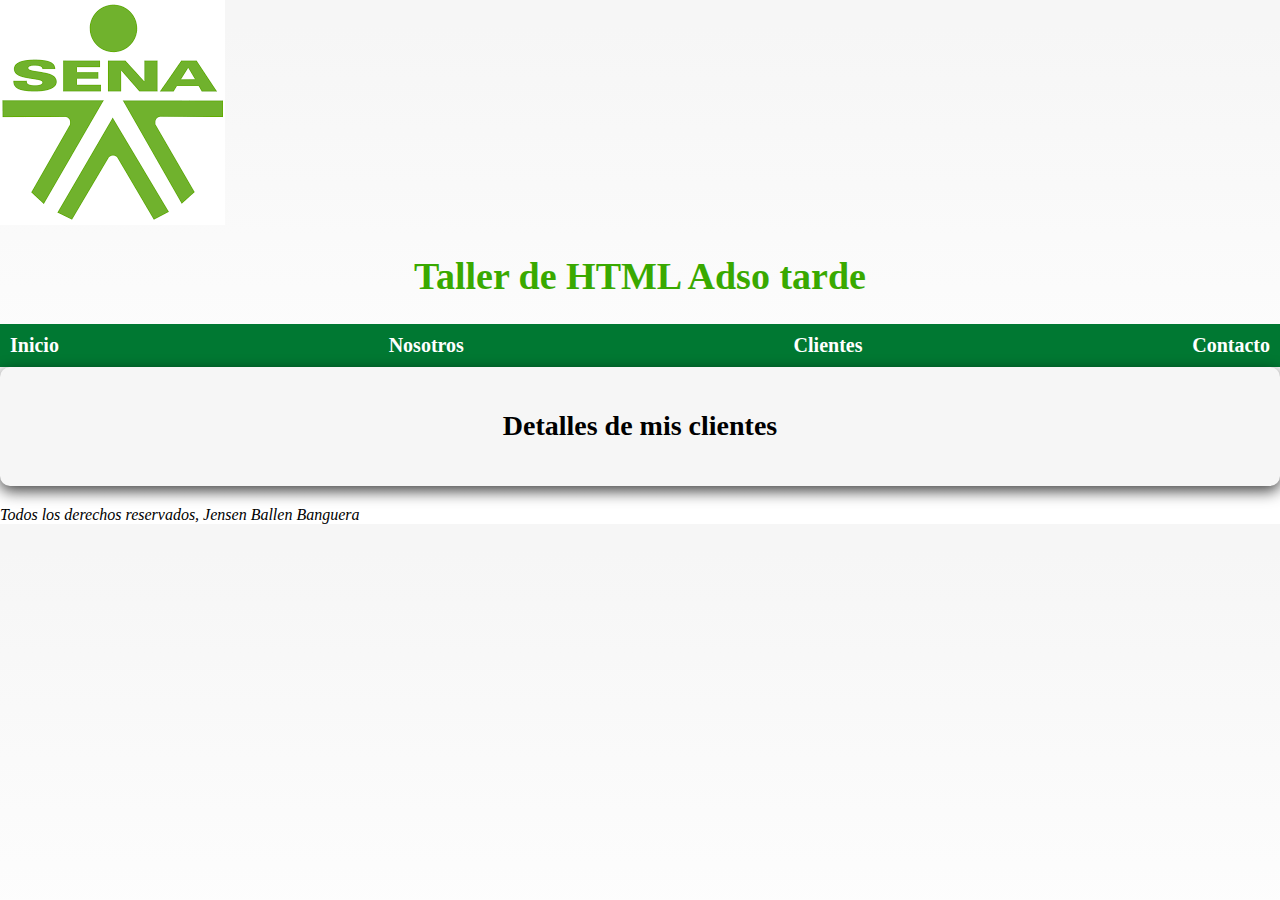
==== commit 86bf6d85: "bien" ====
--- a/clientes.html
+++ b/clientes.html
@@ -1,29 +1,20 @@
 <!DOCTYPE html>
 <html lang="en">
-
 <head>
-    <meta charset="UTF-8" />
-    <meta name="viewport" content="width=device-width, initial-scale=1.0" />
-    <title>HTML-AdsoT</title>
-    <link rel="preload" href="css/style.css" as="style">
-    <link rel="preload" href="css/normalize.css" as="style">
+    <meta charset="UTF-8">
+    <meta name="viewport" content="width=device-width, initial-scale=1.0">
+    <title>Clientes - HTML-AdsoT</title>
     <link rel="stylesheet" href="css/normalize.css">
     <link rel="stylesheet" href="css/style.css">
-    <link rel="preconnect" href="https://fonts.googleapis.com">
-    <link rel="preconnect" href="https://fonts.gstatic.com" crossorigin>
-    <link href="https://fonts.googleapis.com/css2?family=Work+Sans:ital,wght@0,100..900;1,100..900&display=swap"
-        rel="stylesheet">
+    <link href="https://fonts.googleapis.com/css2?family=Work+Sans:ital,wght@0,100..900;1,100..900&display=swap" rel="stylesheet">
 </head>
-
 <body>
     <header>
-        <!--SE CONTINÚAN CON FORMULARIOS PARA EL VIERNES 13-->
         <img src="img/sena.png" alt="Logo_sena">
-        <!--Encabezado-->
         <h1 class="titulo">Taller de HTML Adso tarde</h1>
     </header>
+
     <div class="nav-bg">
-        <!--Barra de navegación-->
         <nav class="navegacion-principal contenedor">
             <a href="index.html">Inicio</a>
             <a href="nosotros.html">Nosotros</a>
@@ -31,153 +22,14 @@
             <a href="contacto.html">Contacto</a>
         </nav>
     </div>
-    <section class="fondo">
-        <div class="contenido-fondo">
-            <h2>Jensen Ballen Banguera</h2>
-            <div class="ubicacion">
-                <p>
-                    <svg xmlns="http://www.w3.org/2000/svg" class="icon icon-tabler icon-tabler-map-pin" width="44"
-                        height="44" viewBox="0 0 24 24" stroke-width="1.5" stroke="#39a900" fill="none"
-                        stroke-linecap="round" stroke-linejoin="round">
-                        <path stroke="none" d="M0 0h24v24H0z" fill="none" />
-                        <path d="M9 11a3 3 0 1 0 6 0a3 3 0 0 0 -6 0" />
-                        <path d="M17.657 16.657l-4.243 4.243a2 2 0 0 1 -2.827 0l-4.244 -4.243a8 8 0 1 1 11.314 0z" />
-                    </svg>
-                    Tuluá, Valle del Cauca - Colombia
-                </p>
-            </div>
-            <a class="boton" href="#">Contactar</a>
-    </section>
-    </div>
-    <!--Principal-->
+
     <main class="contenedor sombra">
         <h2>Detalles de mis clientes</h2>
         <div class="servicios">
-            <section class="servicio">
-                <h3>Alejandro</h3>
-                <p>
-                </p>
-                <p>
-                    Lorem ipsum dolor sit amet, consectetur adipiscing elit. Proin tempor non
-                    justo at interdum. Vestibulum fringilla porta porta. Nulla at mollis ex.
-                    Aliquam efficitur pulvinar est porttitor bibendum. Proin efficitur
-                    tristique neque eget pulvinar. Nulla ornare, lacus nec tincidunt
-                    hendrerit, urna elit hendrerit tortor, eu vehicula nisl ex quis nisl.
-                    Fusce cursus condimentum commodo. Vestibulum interdum sem nec ligula
-                    cursus, id semper nulla finibus. Nulla viverra ligula nunc, eu placerat
-                    magna ullamcorper at. Mauris urna nisl, lobortis sit amet fermentum sit
-                    amet, fringilla eget nulla. Nunc sed sodales ante. Duis elementum enim
-                    bibendum felis tristique, sed tempor lacus imperdiet. Curabitur vel ante
-                    ac ante faucibus scelerisque. Morbi a orci eu massa consequat mattis ut id
-                    purus. Interdum et malesuada fames ac ante ipsum primis in faucibus.
-                </p>
-            </section>
-            <section class="servicio">
-                <h3>Pedro</h3>
-                <p>
-                </p>
-                </svg>
-                </p>
-                <p>Nam viverra ullamcorper nisl at blandit. Sed dictum a tortor ut venenatis. Etiam ut nunc libero. In
-                    convallis
-                    odio quis ante vulputate pretium. Praesent condimentum ornare felis id imperdiet. Curabitur
-                    vulputate
-                    tempor
-                    velit, at consectetur mi ornare eu. Maecenas euismod sit amet eros vitae pellentesque. Maecenas
-                    auctor
-                    metus
-                    non
-                    justo vulputate, quis sagittis odio suscipit. Cras posuere ipsum ac rhoncus pharetra. In aliquet
-                    dignissim
-                    dignissim. Maecenas euismod sollicitudin quam et commodo.</p>
-            </section>
-            <section class="servicio">
-                <h3>Jhon</h3>
-                <p>
-                </p>
-                <p>Praesent euismod condimentum sapien. Nam lacinia augue quis massa vestibulum, eu fringilla metus
-                    malesuada.
-                    Aenean a lectus dignissim, laoreet tortor et, feugiat justo. Donec ut orci eget urna iaculis
-                    commodo.
-                    Donec
-                    pretium pharetra magna, quis tempor libero ullamcorper vitae. Aliquam erat volutpat. Integer
-                    ullamcorper
-                    pretium
-                    nulla non tincidunt. Vivamus rhoncus ornare urna, eget ultrices enim congue ut. Cras lacinia, libero
-                    non
-                    tincidunt lacinia, dolor libero fringilla lacus, a finibus ipsum metus ut justo. Sed luctus mi eu
-                    dignissim
-                    porta. Donec sed tellus sodales, bibendum arcu et, finibus turpis. Maecenas condimentum odio ut
-                    blandit
-                    semper.
-                    Praesent felis purus, hendrerit et venenatis eu, interdum et diam. Cras eget lorem diam.</p>
-            </section>
-            <section class="servicio">
-                <h3>Alonso</h3>
-                <p>
-                </p>
-                <p>Praesent euismod condimentum sapien. Nam lacinia augue quis massa vestibulum, eu fringilla metus
-                    malesuada.
-                    Aenean a lectus dignissim, laoreet tortor et, feugiat justo. Donec ut orci eget urna iaculis
-                    commodo.
-                    Donec
-                    pretium pharetra magna, quis tempor libero ullamcorper vitae. Aliquam erat volutpat. Integer
-                    ullamcorper
-                    pretium
-                    nulla non tincidunt. Vivamus rhoncus ornare urna, eget ultrices enim congue ut. Cras lacinia, libero
-                    non
-                    tincidunt lacinia, dolor libero fringilla lacus, a finibus ipsum metus ut justo. Sed luctus mi eu
-                    dignissim
-                    porta. Donec sed tellus sodales, bibendum arcu et, finibus turpis. Maecenas condimentum odio ut
-                    blandit
-                    semper.
-                    Praesent felis purus, hendrerit et venenatis eu, interdum et diam. Cras eget lorem diam.</p>
-            </section>
-            <section class="servicio">
-                <h3>Valentina</h3>
-                <p>
-                </p>
-                <p>Praesent euismod condimentum sapien. Nam lacinia augue quis massa vestibulum, eu fringilla metus
-                    malesuada.
-                    Aenean a lectus dignissim, laoreet tortor et, feugiat justo. Donec ut orci eget urna iaculis
-                    commodo.
-                    Donec
-                    pretium pharetra magna, quis tempor libero ullamcorper vitae. Aliquam erat volutpat. Integer
-                    ullamcorper
-                    pretium
-                    nulla non tincidunt. Vivamus rhoncus ornare urna, eget ultrices enim congue ut. Cras lacinia, libero
-                    non
-                    tincidunt lacinia, dolor libero fringilla lacus, a finibus ipsum metus ut justo. Sed luctus mi eu
-                    dignissim
-                    porta. Donec sed tellus sodales, bibendum arcu et, finibus turpis. Maecenas condimentum odio ut
-                    blandit
-                    semper.
-                    Praesent felis purus, hendrerit et venenatis eu, interdum et diam. Cras eget lorem diam.</p>
-            </section>
-            <section class="servicio">
-                <h3>Fabiana</h3>
-                <p>
-                </p>
-                <p>Praesent euismod condimentum sapien. Nam lacinia augue quis massa vestibulum, eu fringilla metus
-                    malesuada.
-                    Aenean a lectus dignissim, laoreet tortor et, feugiat justo. Donec ut orci eget urna iaculis
-                    commodo.
-                    Donec
-                    pretium pharetra magna, quis tempor libero ullamcorper vitae. Aliquam erat volutpat. Integer
-                    ullamcorper
-                    pretium
-                    nulla non tincidunt. Vivamus rhoncus ornare urna, eget ultrices enim congue ut. Cras lacinia, libero
-                    non
-                    tincidunt lacinia, dolor libero fringilla lacus, a finibus ipsum metus ut justo. Sed luctus mi eu
-                    dignissim
-                    porta. Donec sed tellus sodales, bibendum arcu et, finibus turpis. Maecenas condimentum odio ut
-                    blandit
-                    semper.
-                    Praesent felis purus, hendrerit et venenatis eu, interdum et diam. Cras eget lorem diam.</p>
-            </section>
-            <!--Sección formulario-->
+            <!-- Contenido de los clientes -->
+        </div>
     </main>
-    <!--Footer-->
+
     <footer>
         <i>Todos los derechos reservados, Jensen Ballen Banguera</i>
     </footer>
--- a/css/style.css
+++ b/css/style.css
@@ -215,7 +215,7 @@
 
 .contenedor-campos {
     display: grid;
-    grid-template-columns: 2,1fr;
+    grid-template-columns: 2,1rem;
     column-gap: 1rem;
 
 }
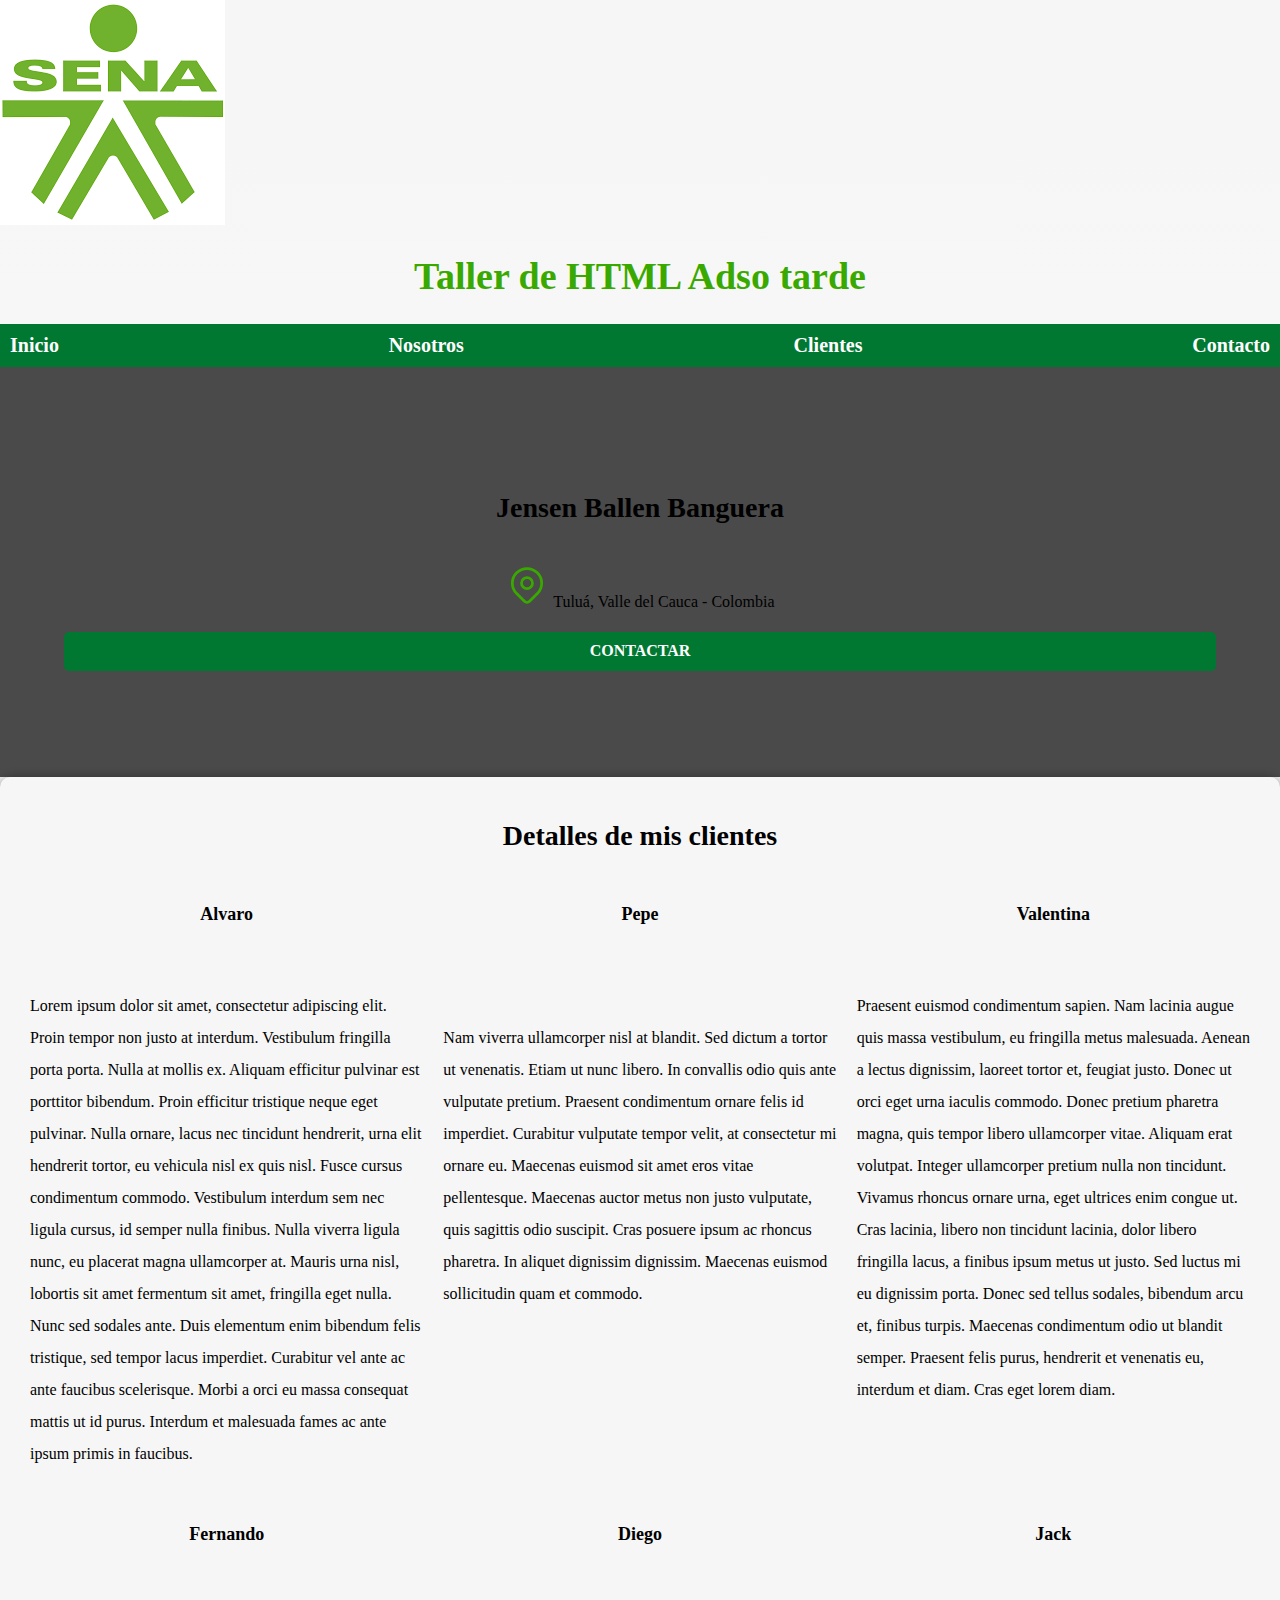
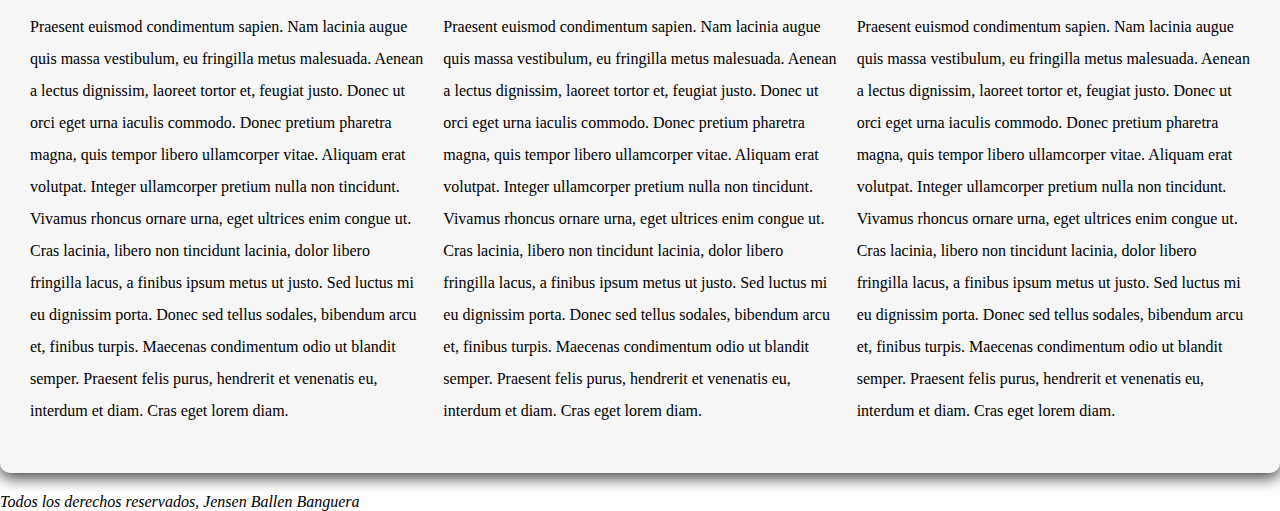
==== commit ee89f2b7: "CORREGIDO" ====
--- a/clientes.html
+++ b/clientes.html
@@ -1,20 +1,29 @@
 <!DOCTYPE html>
 <html lang="en">
+
 <head>
-    <meta charset="UTF-8">
-    <meta name="viewport" content="width=device-width, initial-scale=1.0">
-    <title>Clientes - HTML-AdsoT</title>
+    <meta charset="UTF-8" />
+    <meta name="viewport" content="width=device-width, initial-scale=1.0" />
+    <title>HTML-AdsoT</title>
+    <link rel="preload" href="css/style.css" as="style">
+    <link rel="preload" href="css/normalize.css" as="style">
     <link rel="stylesheet" href="css/normalize.css">
     <link rel="stylesheet" href="css/style.css">
-    <link href="https://fonts.googleapis.com/css2?family=Work+Sans:ital,wght@0,100..900;1,100..900&display=swap" rel="stylesheet">
+    <link rel="preconnect" href="https://fonts.googleapis.com">
+    <link rel="preconnect" href="https://fonts.gstatic.com" crossorigin>
+    <link href="https://fonts.googleapis.com/css2?family=Work+Sans:ital,wght@0,100..900;1,100..900&display=swap"
+        rel="stylesheet">
 </head>
+
 <body>
     <header>
+        <!--SE CONTINÚAN CON FORMULARIOS PARA EL VIERNES 13-->
         <img src="img/sena.png" alt="Logo_sena">
+        <!--Encabezado-->
         <h1 class="titulo">Taller de HTML Adso tarde</h1>
     </header>
-
     <div class="nav-bg">
+        <!--Barra de navegación-->
         <nav class="navegacion-principal contenedor">
             <a href="index.html">Inicio</a>
             <a href="nosotros.html">Nosotros</a>
@@ -22,14 +31,153 @@
             <a href="contacto.html">Contacto</a>
         </nav>
     </div>
-
+    <section class="fondo">
+        <div class="contenido-fondo">
+            <h2>Jensen Ballen Banguera</h2>
+            <div class="ubicacion">
+                <p>
+                    <svg xmlns="http://www.w3.org/2000/svg" class="icon icon-tabler icon-tabler-map-pin" width="44"
+                        height="44" viewBox="0 0 24 24" stroke-width="1.5" stroke="#39a900" fill="none"
+                        stroke-linecap="round" stroke-linejoin="round">
+                        <path stroke="none" d="M0 0h24v24H0z" fill="none" />
+                        <path d="M9 11a3 3 0 1 0 6 0a3 3 0 0 0 -6 0" />
+                        <path d="M17.657 16.657l-4.243 4.243a2 2 0 0 1 -2.827 0l-4.244 -4.243a8 8 0 1 1 11.314 0z" />
+                    </svg>
+                    Tuluá, Valle del Cauca - Colombia
+                </p>
+            </div>
+            <a class="boton" href="#">Contactar</a>
+    </section>
+    </div>
+    <!--Principal-->
     <main class="contenedor sombra">
         <h2>Detalles de mis clientes</h2>
         <div class="servicios">
-            <!-- Contenido de los clientes -->
-        </div>
+            <section class="servicio">
+                <h3>Alvaro</h3>
+                <p>
+                </p>
+                <p>
+                    Lorem ipsum dolor sit amet, consectetur adipiscing elit. Proin tempor non
+                    justo at interdum. Vestibulum fringilla porta porta. Nulla at mollis ex.
+                    Aliquam efficitur pulvinar est porttitor bibendum. Proin efficitur
+                    tristique neque eget pulvinar. Nulla ornare, lacus nec tincidunt
+                    hendrerit, urna elit hendrerit tortor, eu vehicula nisl ex quis nisl.
+                    Fusce cursus condimentum commodo. Vestibulum interdum sem nec ligula
+                    cursus, id semper nulla finibus. Nulla viverra ligula nunc, eu placerat
+                    magna ullamcorper at. Mauris urna nisl, lobortis sit amet fermentum sit
+                    amet, fringilla eget nulla. Nunc sed sodales ante. Duis elementum enim
+                    bibendum felis tristique, sed tempor lacus imperdiet. Curabitur vel ante
+                    ac ante faucibus scelerisque. Morbi a orci eu massa consequat mattis ut id
+                    purus. Interdum et malesuada fames ac ante ipsum primis in faucibus.
+                </p>
+            </section>
+            <section class="servicio">
+                <h3>Pepe</h3>
+                <p>
+                </p>
+                </svg>
+                </p>
+                <p>Nam viverra ullamcorper nisl at blandit. Sed dictum a tortor ut venenatis. Etiam ut nunc libero. In
+                    convallis
+                    odio quis ante vulputate pretium. Praesent condimentum ornare felis id imperdiet. Curabitur
+                    vulputate
+                    tempor
+                    velit, at consectetur mi ornare eu. Maecenas euismod sit amet eros vitae pellentesque. Maecenas
+                    auctor
+                    metus
+                    non
+                    justo vulputate, quis sagittis odio suscipit. Cras posuere ipsum ac rhoncus pharetra. In aliquet
+                    dignissim
+                    dignissim. Maecenas euismod sollicitudin quam et commodo.</p>
+            </section>
+            <section class="servicio">
+                <h3>Valentina</h3>
+                <p>
+                </p>
+                <p>Praesent euismod condimentum sapien. Nam lacinia augue quis massa vestibulum, eu fringilla metus
+                    malesuada.
+                    Aenean a lectus dignissim, laoreet tortor et, feugiat justo. Donec ut orci eget urna iaculis
+                    commodo.
+                    Donec
+                    pretium pharetra magna, quis tempor libero ullamcorper vitae. Aliquam erat volutpat. Integer
+                    ullamcorper
+                    pretium
+                    nulla non tincidunt. Vivamus rhoncus ornare urna, eget ultrices enim congue ut. Cras lacinia, libero
+                    non
+                    tincidunt lacinia, dolor libero fringilla lacus, a finibus ipsum metus ut justo. Sed luctus mi eu
+                    dignissim
+                    porta. Donec sed tellus sodales, bibendum arcu et, finibus turpis. Maecenas condimentum odio ut
+                    blandit
+                    semper.
+                    Praesent felis purus, hendrerit et venenatis eu, interdum et diam. Cras eget lorem diam.</p>
+            </section>
+            <section class="servicio">
+                <h3>Fernando</h3>
+                <p>
+                </p>
+                <p>Praesent euismod condimentum sapien. Nam lacinia augue quis massa vestibulum, eu fringilla metus
+                    malesuada.
+                    Aenean a lectus dignissim, laoreet tortor et, feugiat justo. Donec ut orci eget urna iaculis
+                    commodo.
+                    Donec
+                    pretium pharetra magna, quis tempor libero ullamcorper vitae. Aliquam erat volutpat. Integer
+                    ullamcorper
+                    pretium
+                    nulla non tincidunt. Vivamus rhoncus ornare urna, eget ultrices enim congue ut. Cras lacinia, libero
+                    non
+                    tincidunt lacinia, dolor libero fringilla lacus, a finibus ipsum metus ut justo. Sed luctus mi eu
+                    dignissim
+                    porta. Donec sed tellus sodales, bibendum arcu et, finibus turpis. Maecenas condimentum odio ut
+                    blandit
+                    semper.
+                    Praesent felis purus, hendrerit et venenatis eu, interdum et diam. Cras eget lorem diam.</p>
+            </section>
+            <section class="servicio">
+                <h3>Diego</h3>
+                <p>
+                </p>
+                <p>Praesent euismod condimentum sapien. Nam lacinia augue quis massa vestibulum, eu fringilla metus
+                    malesuada.
+                    Aenean a lectus dignissim, laoreet tortor et, feugiat justo. Donec ut orci eget urna iaculis
+                    commodo.
+                    Donec
+                    pretium pharetra magna, quis tempor libero ullamcorper vitae. Aliquam erat volutpat. Integer
+                    ullamcorper
+                    pretium
+                    nulla non tincidunt. Vivamus rhoncus ornare urna, eget ultrices enim congue ut. Cras lacinia, libero
+                    non
+                    tincidunt lacinia, dolor libero fringilla lacus, a finibus ipsum metus ut justo. Sed luctus mi eu
+                    dignissim
+                    porta. Donec sed tellus sodales, bibendum arcu et, finibus turpis. Maecenas condimentum odio ut
+                    blandit
+                    semper.
+                    Praesent felis purus, hendrerit et venenatis eu, interdum et diam. Cras eget lorem diam.</p>
+            </section>
+            <section class="servicio">
+                <h3>Jack</h3>
+                <p>
+                </p>
+                <p>Praesent euismod condimentum sapien. Nam lacinia augue quis massa vestibulum, eu fringilla metus
+                    malesuada.
+                    Aenean a lectus dignissim, laoreet tortor et, feugiat justo. Donec ut orci eget urna iaculis
+                    commodo.
+                    Donec
+                    pretium pharetra magna, quis tempor libero ullamcorper vitae. Aliquam erat volutpat. Integer
+                    ullamcorper
+                    pretium
+                    nulla non tincidunt. Vivamus rhoncus ornare urna, eget ultrices enim congue ut. Cras lacinia, libero
+                    non
+                    tincidunt lacinia, dolor libero fringilla lacus, a finibus ipsum metus ut justo. Sed luctus mi eu
+                    dignissim
+                    porta. Donec sed tellus sodales, bibendum arcu et, finibus turpis. Maecenas condimentum odio ut
+                    blandit
+                    semper.
+                    Praesent felis purus, hendrerit et venenatis eu, interdum et diam. Cras eget lorem diam.</p>
+            </section>
+            <!--Sección formulario-->
     </main>
-
+    <!--Footer-->
     <footer>
         <i>Todos los derechos reservados, Jensen Ballen Banguera</i>
     </footer>
--- a/css/style.css
+++ b/css/style.css
@@ -46,7 +46,7 @@
     text-align: center;
 }
 
-p {}
+/*p {}*/
 
 
 
@@ -256,13 +256,13 @@
     align-items: center;
 }
 
-.servicio h2 {}
+/*.servicio h2 {}*/
 
 .servicio p {
     line-height: 2;
 }
 
-.iconos {}
+/*.iconos {}*/
 
 .campo textarea{
     height: 20rem;
--- a/css/style.css
+++ b/css/style.css
@@ -46,7 +46,7 @@
     text-align: center;
 }
 
-p {}
+/*p {}*/
 
 
 
@@ -256,13 +256,13 @@
     align-items: center;
 }
 
-.servicio h2 {}
+/*.servicio h2 {}*/
 
 .servicio p {
     line-height: 2;
 }
 
-.iconos {}
+/*.iconos {}*/
 
 .campo textarea{
     height: 20rem;
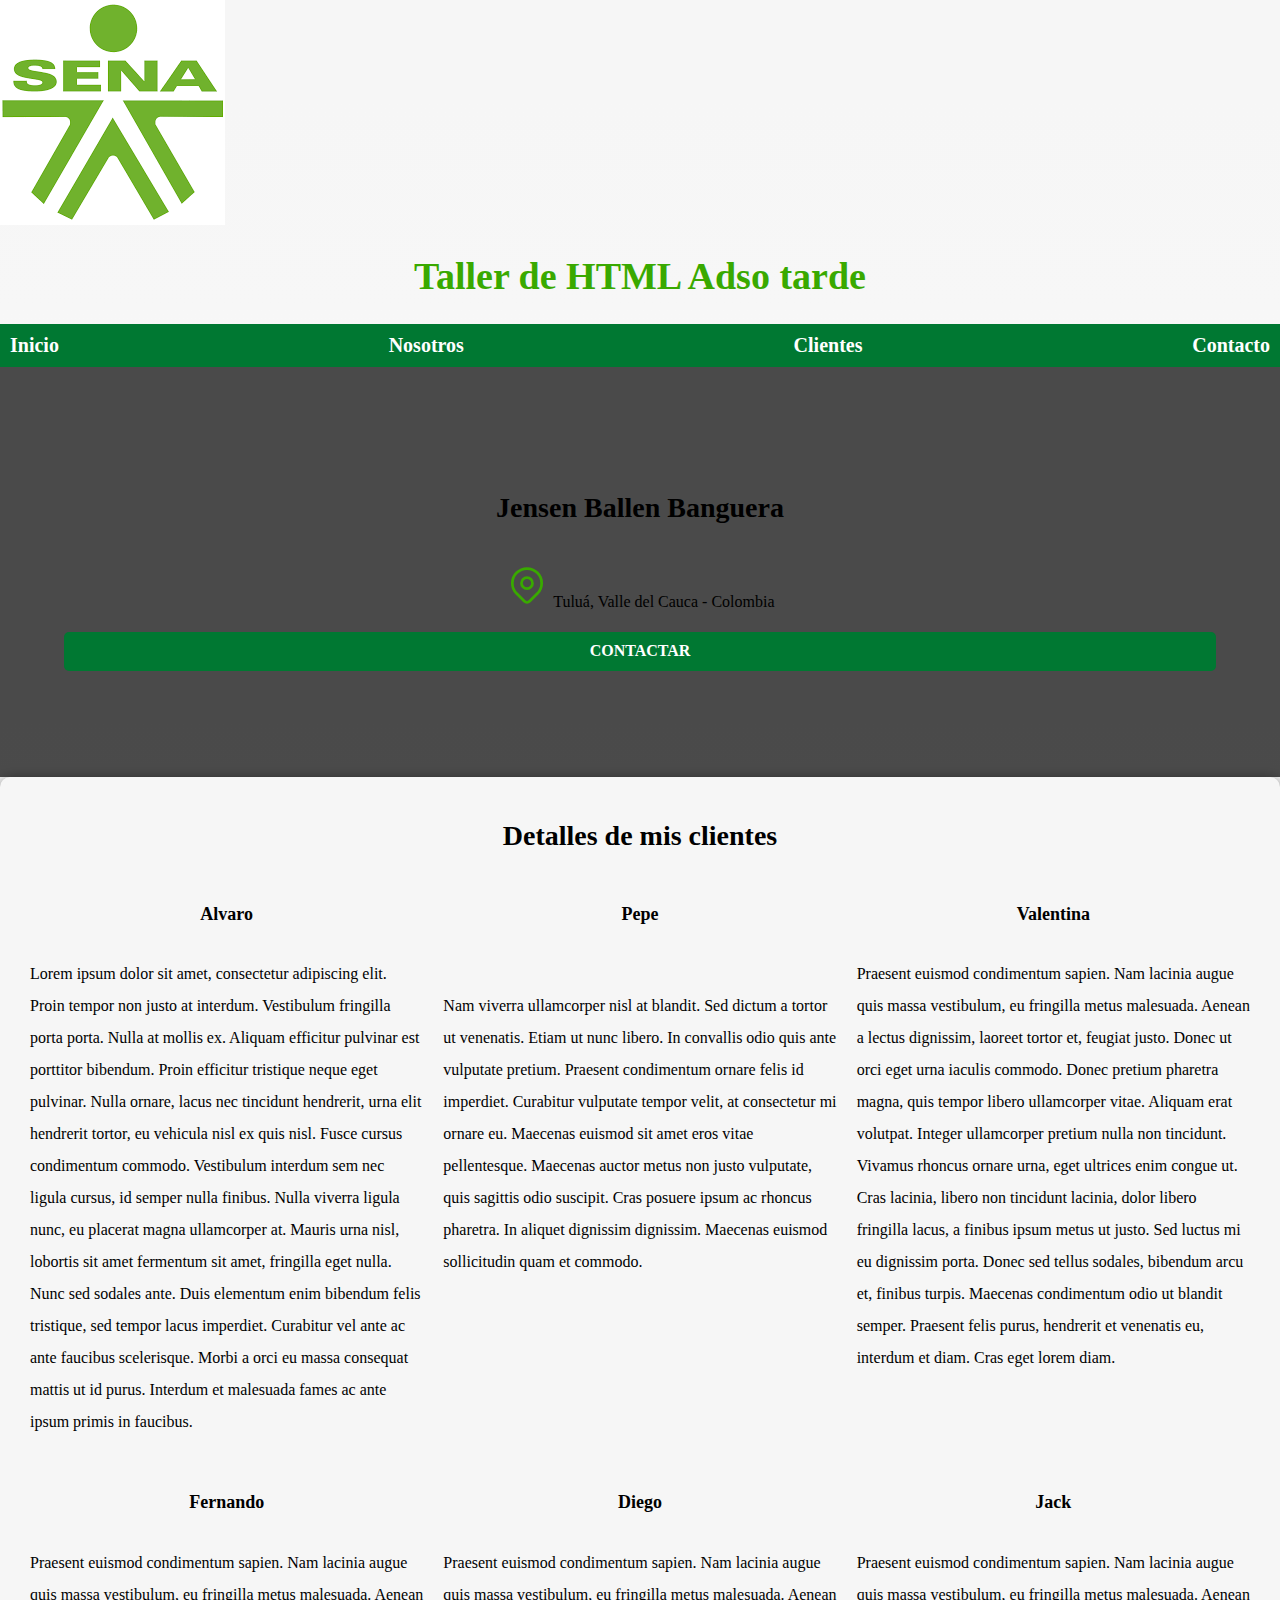
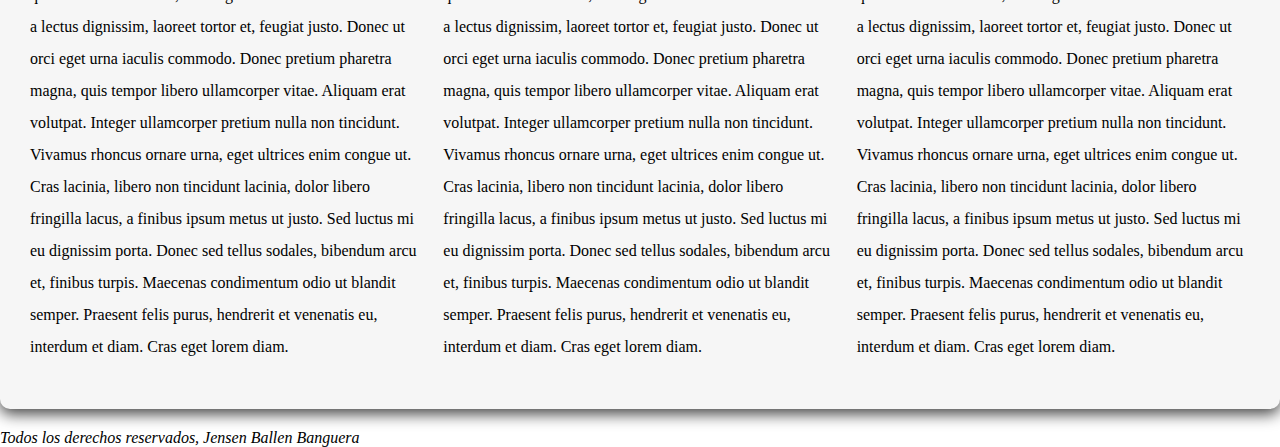
==== commit 85d1ecff: "corrección completa no desde mi casa" ====
--- a/clientes.html
+++ b/clientes.html
@@ -56,8 +56,6 @@
             <section class="servicio">
                 <h3>Alvaro</h3>
                 <p>
-                </p>
-                <p>
                     Lorem ipsum dolor sit amet, consectetur adipiscing elit. Proin tempor non
                     justo at interdum. Vestibulum fringilla porta porta. Nulla at mollis ex.
                     Aliquam efficitur pulvinar est porttitor bibendum. Proin efficitur
@@ -74,8 +72,6 @@
             </section>
             <section class="servicio">
                 <h3>Pepe</h3>
-                <p>
-                </p>
                 </svg>
                 </p>
                 <p>Nam viverra ullamcorper nisl at blandit. Sed dictum a tortor ut venenatis. Etiam ut nunc libero. In
@@ -93,8 +89,6 @@
             </section>
             <section class="servicio">
                 <h3>Valentina</h3>
-                <p>
-                </p>
                 <p>Praesent euismod condimentum sapien. Nam lacinia augue quis massa vestibulum, eu fringilla metus
                     malesuada.
                     Aenean a lectus dignissim, laoreet tortor et, feugiat justo. Donec ut orci eget urna iaculis
@@ -114,8 +108,6 @@
             </section>
             <section class="servicio">
                 <h3>Fernando</h3>
-                <p>
-                </p>
                 <p>Praesent euismod condimentum sapien. Nam lacinia augue quis massa vestibulum, eu fringilla metus
                     malesuada.
                     Aenean a lectus dignissim, laoreet tortor et, feugiat justo. Donec ut orci eget urna iaculis
@@ -135,8 +127,6 @@
             </section>
             <section class="servicio">
                 <h3>Diego</h3>
-                <p>
-                </p>
                 <p>Praesent euismod condimentum sapien. Nam lacinia augue quis massa vestibulum, eu fringilla metus
                     malesuada.
                     Aenean a lectus dignissim, laoreet tortor et, feugiat justo. Donec ut orci eget urna iaculis
@@ -156,8 +146,6 @@
             </section>
             <section class="servicio">
                 <h3>Jack</h3>
-                <p>
-                </p>
                 <p>Praesent euismod condimentum sapien. Nam lacinia augue quis massa vestibulum, eu fringilla metus
                     malesuada.
                     Aenean a lectus dignissim, laoreet tortor et, feugiat justo. Donec ut orci eget urna iaculis
